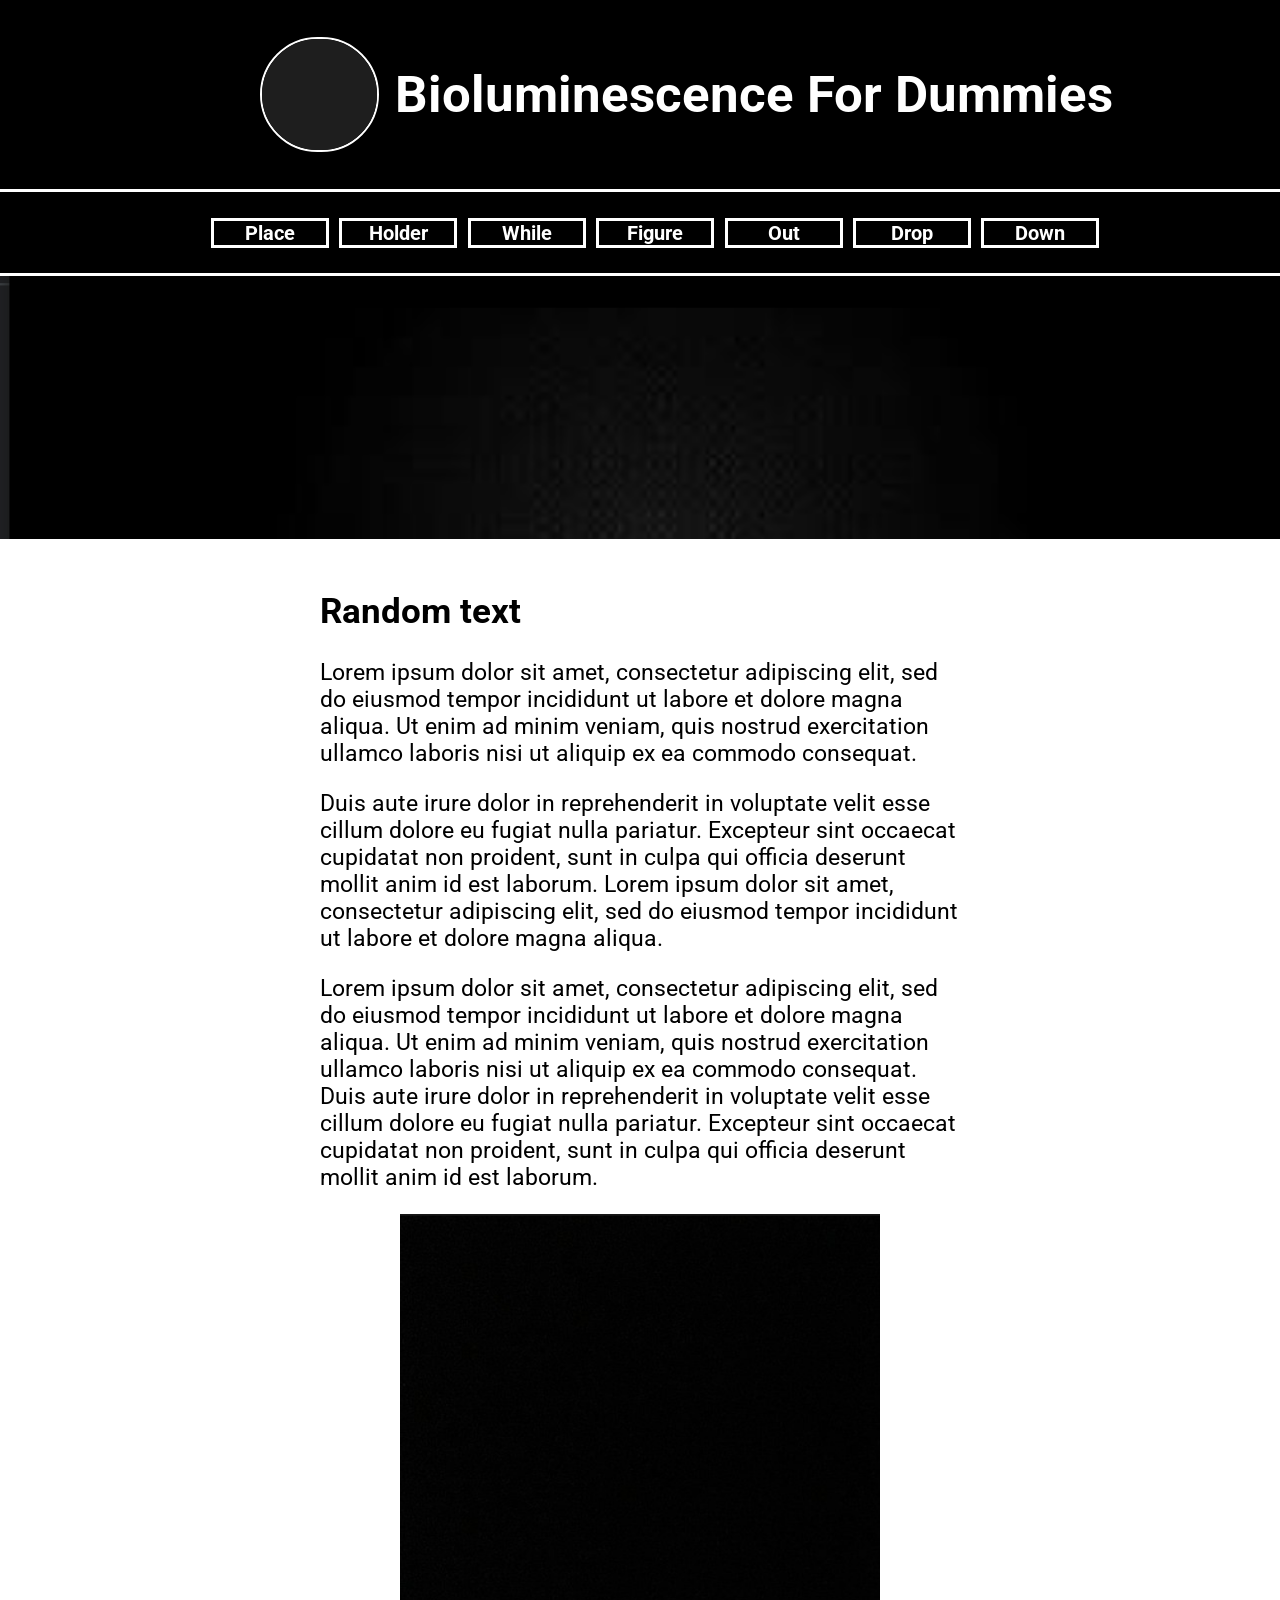
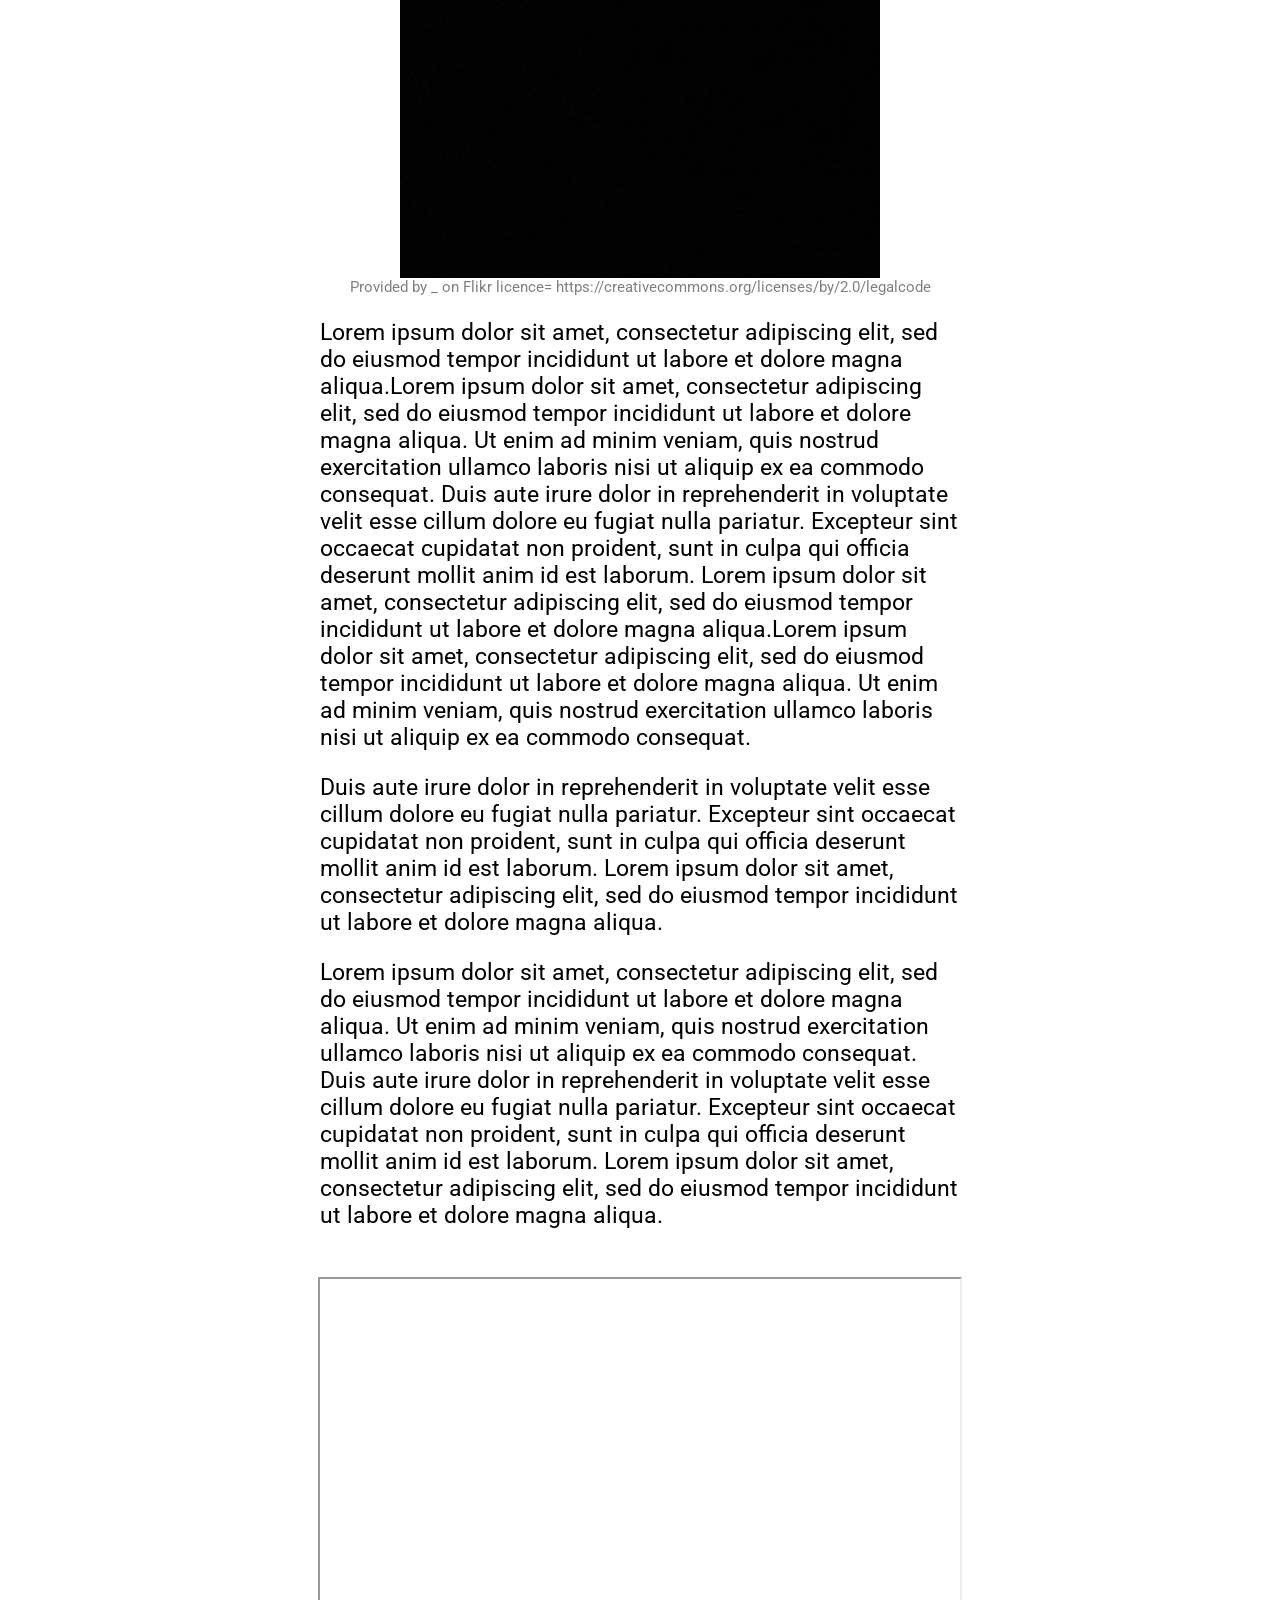
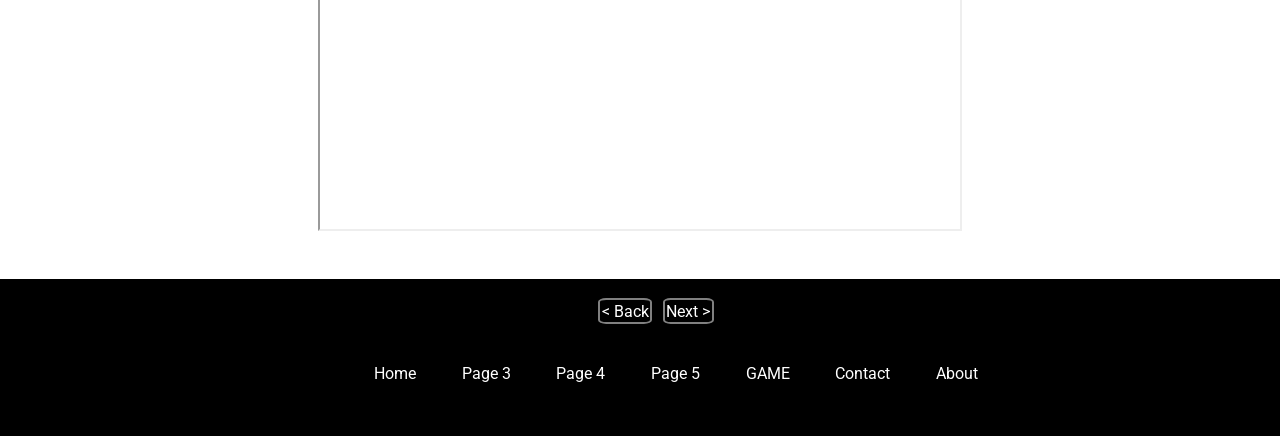
==== page2.html @ 9814065a "font same across pages" ====
<!DOCTYPE html>
<html lang="en">
<head>
    <meta charset="UTF-8">
    <meta http-equiv="X-UA-Compatible" content="IE=edge">
    <meta name="viewport" content="width=device-width, initial-scale=1.0">
    <link rel="preconnect" href="https://fonts.googleapis.com"><link rel="preconnect" href="https://fonts.gstatic.com" crossorigin><link href="https://fonts.googleapis.com/css2?family=Roboto:wght@300&display=swap" rel="stylesheet">
    <style> @import url('https://fonts.googleapis.com/css2?family=Roboto:wght@300&display=swap'); </style>
    <link rel="preconnect" href="https://fonts.googleapis.com"><link rel="preconnect" href="https://fonts.gstatic.com" crossorigin><link href="https://fonts.googleapis.com/css2?family=Roboto&display=swap" rel="stylesheet">
    <style> @import url('https://fonts.googleapis.com/css2?family=Roboto&display=swap'); </style>
    <link href="styles2.css" rel="stylesheet">
    <title>Bioluminecence EPQ</title>
</head>
<body>
    <div class="title">
        <img src="logo.png" alt="logo.">
        <h1>Bioluminescence For Dummies</h1>
    </div>

    <div class="sidebar">
        <nav>
            <ul>
                <li><a href="index.html">Place</a></li>
      	        <li><a href="page2.html">Holder</a></li>
      	        <li><a href="page3.html">While</a></li>
      	        <li><a href="page4.html">Figure</a></li>
      	        <li><a href="page5">Out</a></li>
	            <li><a href="page6">Drop</a></li>
                <li><a href="page7">Down</a></li>
            </ul>
        </nav>
    </div>
    
    <img src="place_holder.png" style="width:100%; height: auto;">


    <div class="info1">
        <h2>Random text</h2>
        <p>Lorem ipsum dolor sit amet, consectetur adipiscing elit, sed do eiusmod tempor incididunt ut labore et dolore magna aliqua. Ut enim ad minim veniam, quis nostrud exercitation ullamco laboris nisi ut aliquip ex ea commodo consequat.</p> 
        <p>Duis aute irure dolor in reprehenderit in voluptate velit esse cillum dolore eu fugiat nulla pariatur. Excepteur sint occaecat cupidatat non proident, sunt in culpa qui officia deserunt mollit anim id est laborum. Lorem ipsum dolor sit amet, consectetur adipiscing elit, sed do eiusmod tempor incididunt ut labore et dolore magna aliqua.</p>
        <p>Lorem ipsum dolor sit amet, consectetur adipiscing elit, sed do eiusmod tempor incididunt ut labore et dolore magna aliqua. Ut enim ad minim veniam, quis nostrud exercitation ullamco laboris nisi ut aliquip ex ea commodo consequat. Duis aute irure dolor in reprehenderit in voluptate velit esse cillum dolore eu fugiat nulla pariatur. Excepteur sint occaecat cupidatat non proident, sunt in culpa qui officia deserunt mollit anim id est laborum.</p>
        <img src="jelly.png" alt="jellyfish" class="center" style="width:30rem;height:auto;">
        <figcaption>Provided by _ on Flikr licence= https://creativecommons.org/licenses/by/2.0/legalcode
        </figcaption>
        <p>Lorem ipsum dolor sit amet, consectetur adipiscing elit, sed do eiusmod tempor incididunt ut labore et dolore magna aliqua.Lorem ipsum dolor sit amet, consectetur adipiscing elit, sed do eiusmod tempor incididunt ut labore et dolore magna aliqua. Ut enim ad minim veniam, quis nostrud exercitation ullamco laboris nisi ut aliquip ex ea commodo consequat. Duis aute irure dolor in reprehenderit in voluptate velit esse cillum dolore eu fugiat nulla pariatur. Excepteur sint occaecat cupidatat non proident, sunt in culpa qui officia deserunt mollit anim id est laborum. Lorem ipsum dolor sit amet, consectetur adipiscing elit, sed do eiusmod tempor incididunt ut labore et dolore magna aliqua.Lorem ipsum dolor sit amet, consectetur adipiscing elit, sed do eiusmod tempor incididunt ut labore et dolore magna aliqua. Ut enim ad minim veniam, quis nostrud exercitation ullamco laboris nisi ut aliquip ex ea commodo consequat.</p>
        <p> Duis aute irure dolor in reprehenderit in voluptate velit esse cillum dolore eu fugiat nulla pariatur. Excepteur sint occaecat cupidatat non proident, sunt in culpa qui officia deserunt mollit anim id est laborum. Lorem ipsum dolor sit amet, consectetur adipiscing elit, sed do eiusmod tempor incididunt ut labore et dolore magna aliqua.</p>
        <p>Lorem ipsum dolor sit amet, consectetur adipiscing elit, sed do eiusmod tempor incididunt ut labore et dolore magna aliqua. Ut enim ad minim veniam, quis nostrud exercitation ullamco laboris nisi ut aliquip ex ea commodo consequat. Duis aute irure dolor in reprehenderit in voluptate velit esse cillum dolore eu fugiat nulla pariatur. Excepteur sint occaecat cupidatat non proident, sunt in culpa qui officia deserunt mollit anim id est laborum. Lorem ipsum dolor sit amet, consectetur adipiscing elit, sed do eiusmod tempor incididunt ut labore et dolore magna aliqua.</p>
    </div>  
    
    <div class="map">
        <iframe src="https://www.google.com/maps/embed?pb=!1m18!1m12!1m3!1d3968.95827075926!2d72.98622941476737!3d5.861491495753177!2m3!1f0!2f0!3f0!3m2!1i1024!2i768!4f13.1!3m3!1m2!1s0x3b6b6c746c60fcd7%3A0xf6294db2a7c95e17!2sSea%20of%20Stars!5e0!3m2!1sen!2suk!4v1673359016019!5m2!1sen!2suk" width="400" height="550" allowfullscreen="" loading="lazy" referrerpolicy="no-referrer-when-downgrade" class="center"></iframe>
    </div>

    <div class="bottom-nav">
        <p><a href="index.html"> < Back</a></p>
        <p><a href="page3.html">Next > </a></p>    
        <ul>
            <li><a href="index.html">Home</a></li>
            <li><a href="page3.html">Page 3</a></li>
            <li><a href="x">Page 4</a></li>
            <li><a href="x">Page 5</a></li>
            <li><a href="x">GAME</a></li>
            <li><a href="x">Contact</a></li>
            <li><a href="x">About</a></li>
        </ul>
    </div>

</body>
---- styles2.css ----
html body {
	width: 100%;
	padding:0em;
	margin: 0em;
	margin-bottom:0;
    background-color:rgb(255, 255, 255);
	overflow-x: hidden; 
	font-family: 'Roboto', sans-serif;  
}

  .title {
	padding: 2rem;
	background-color: black;
	color: white;
	width: 100%;
    display: flex;
    flex-flow: row nowrap;
	align-items: center;
}

.title img {
	flex-basis: 10%;
    text-align: right;
    margin-right: 1rem;
	width: 5em;
	margin-left: 17.8%;
	border-radius:9em;
	border: 2px solid white;
}

h1{
	font-size: 3.2rem;
	font-weight: bold;
	flex-basis: 80%;
    margin: 2rem 0 2rem 0;
	text-align: left;
	/*font-family: 'Patrick Hand', cursive;*/
}

nav{
	display: flex;
	width: 100%;
	float: none;
	border-bottom: 3px solid white;
	border-top: 3px solid white;
	background-color: black;
	padding: 0.6rem 0 0.6rem 0;
	margin: 0;
  }

  nav ul{
	width: 100%;
	list-style-type: none;
	padding-right: 1rem;
	margin: 0rem;
	text-align: center;
  }
  nav li {
	width: 7rem;
	background-color:black;
	margin-left: 0.4rem;
	margin-bottom: 1rem;
	margin-top: 1rem;
	text-align: center;
	display: inline-block;
	color:white;
	border: 0.2rem solid white;
	font-family: 'Roboto', sans-serif;
  }
  nav a {
	border: 0px solid green;
	font-size: 20px;
	color: white;
	font-weight: bold;
	text-decoration: none;
	display: block;
  }
  nav a:hover {
	background-color: rgb(255, 217, 0);
	color: black; 
  }

  ul {
 color: white;
  }

.center {
	display: block;
	margin-left: auto;
	margin-right: auto;
	width: 50%;
	text-align: center;
}

figcaption{
	font-size: 15px;
	color: grey;
	text-align: center;
}

.info1 {
	/*background-color: #5D070E;*/
	color:black;
	/*padding: 2rem 0.5rem 2rem 0.5rem;
	align-items: center;*/
	margin: 3rem 20rem 3rem 20rem;
	font-size: 23px;
}

.map{ 
	padding-bottom: 3rem;
}

.bottom-nav p {
	display: inline-block;
	border: 2px solid grey;
	border-radius: 15%;
	padding: 0.1rem;
	margin: 0.2rem;
}

.bottom-nav{
	text-align: center;
	background-color: black;
	padding: 1rem; 
	margin:0;
	width:100%;
	text-align: none;
}
.bottom-nav p a{
	color:white;
}
.bottom-nav p a:hover{
	color:#f5f11a;
}
.bottom-nav li{
	padding:0.3rem;
	margin: 1rem;
	display: inline-block;
	list-style-type: none;

}
.bottom-nav a{
	color: #ffffff;
	text-decoration: none;
	display: block;
}
.bottom-nav li a:hover {
	color: #f5f11a;
}
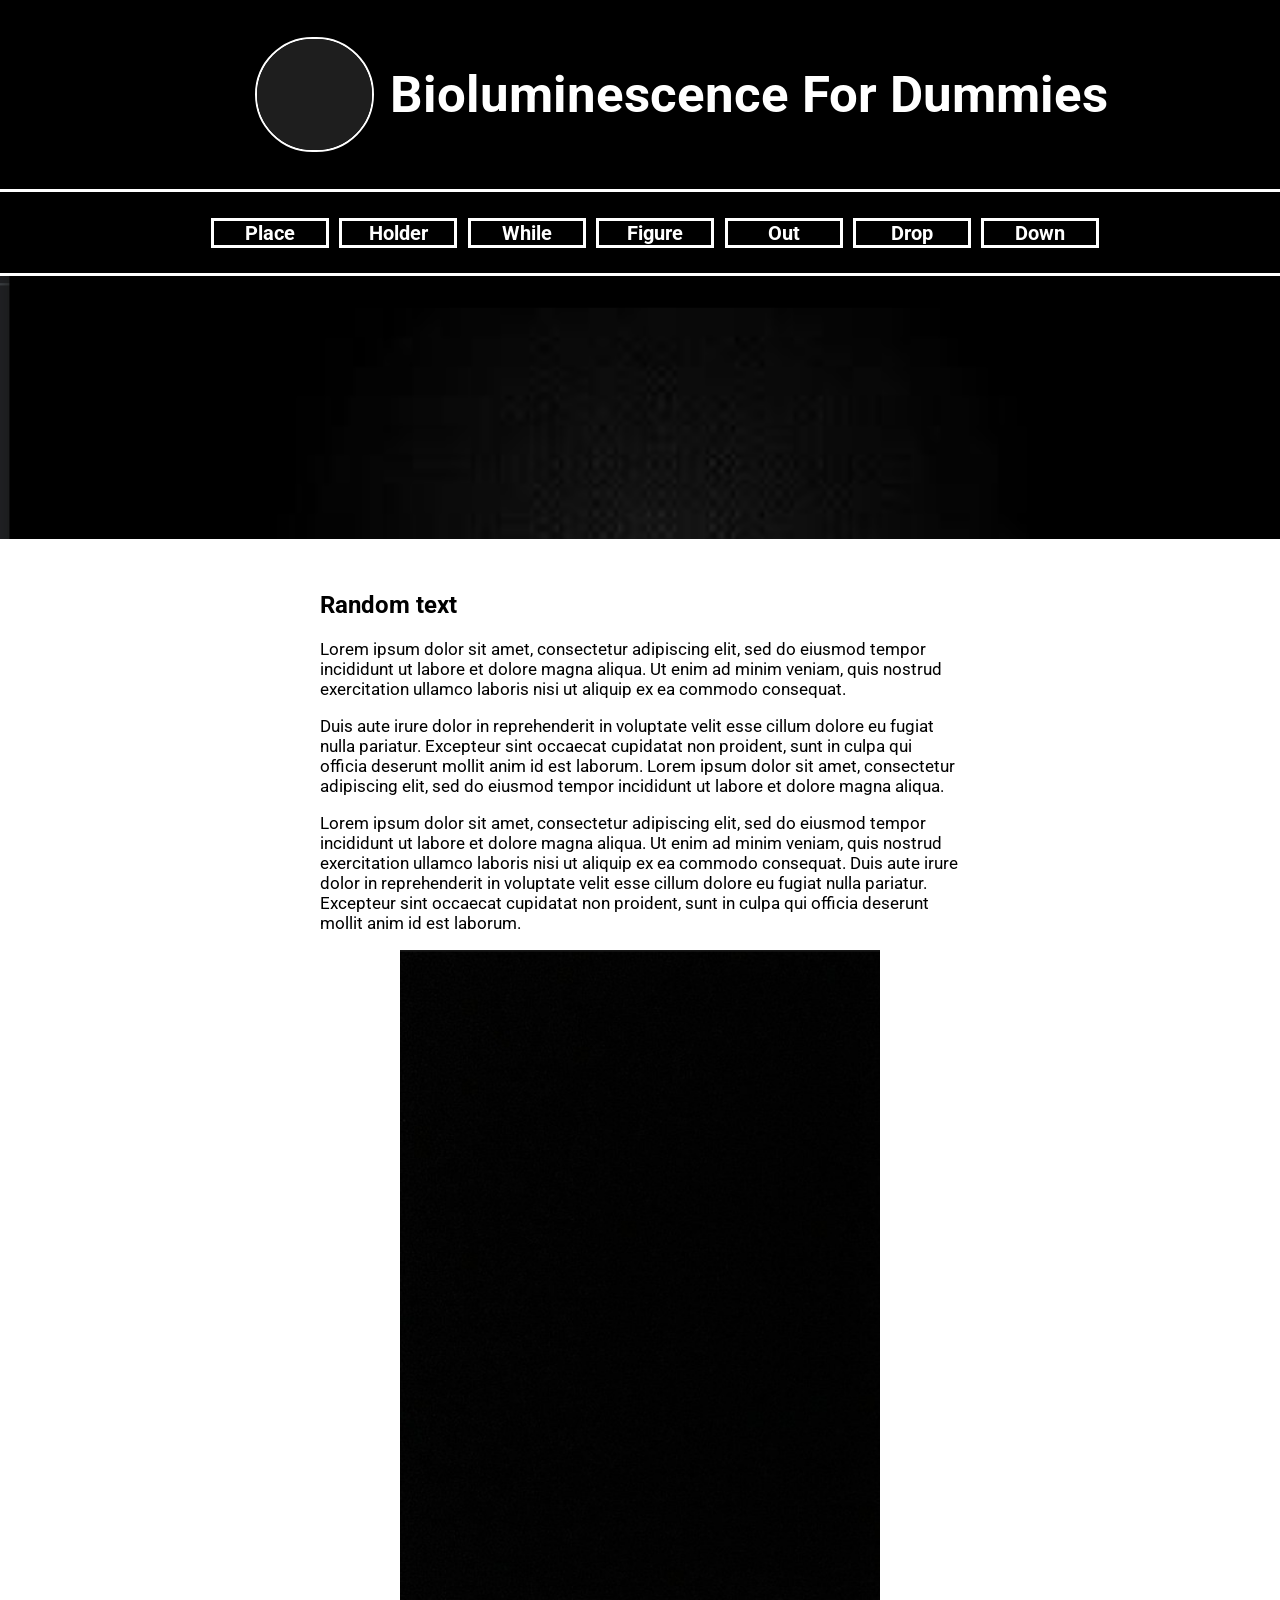
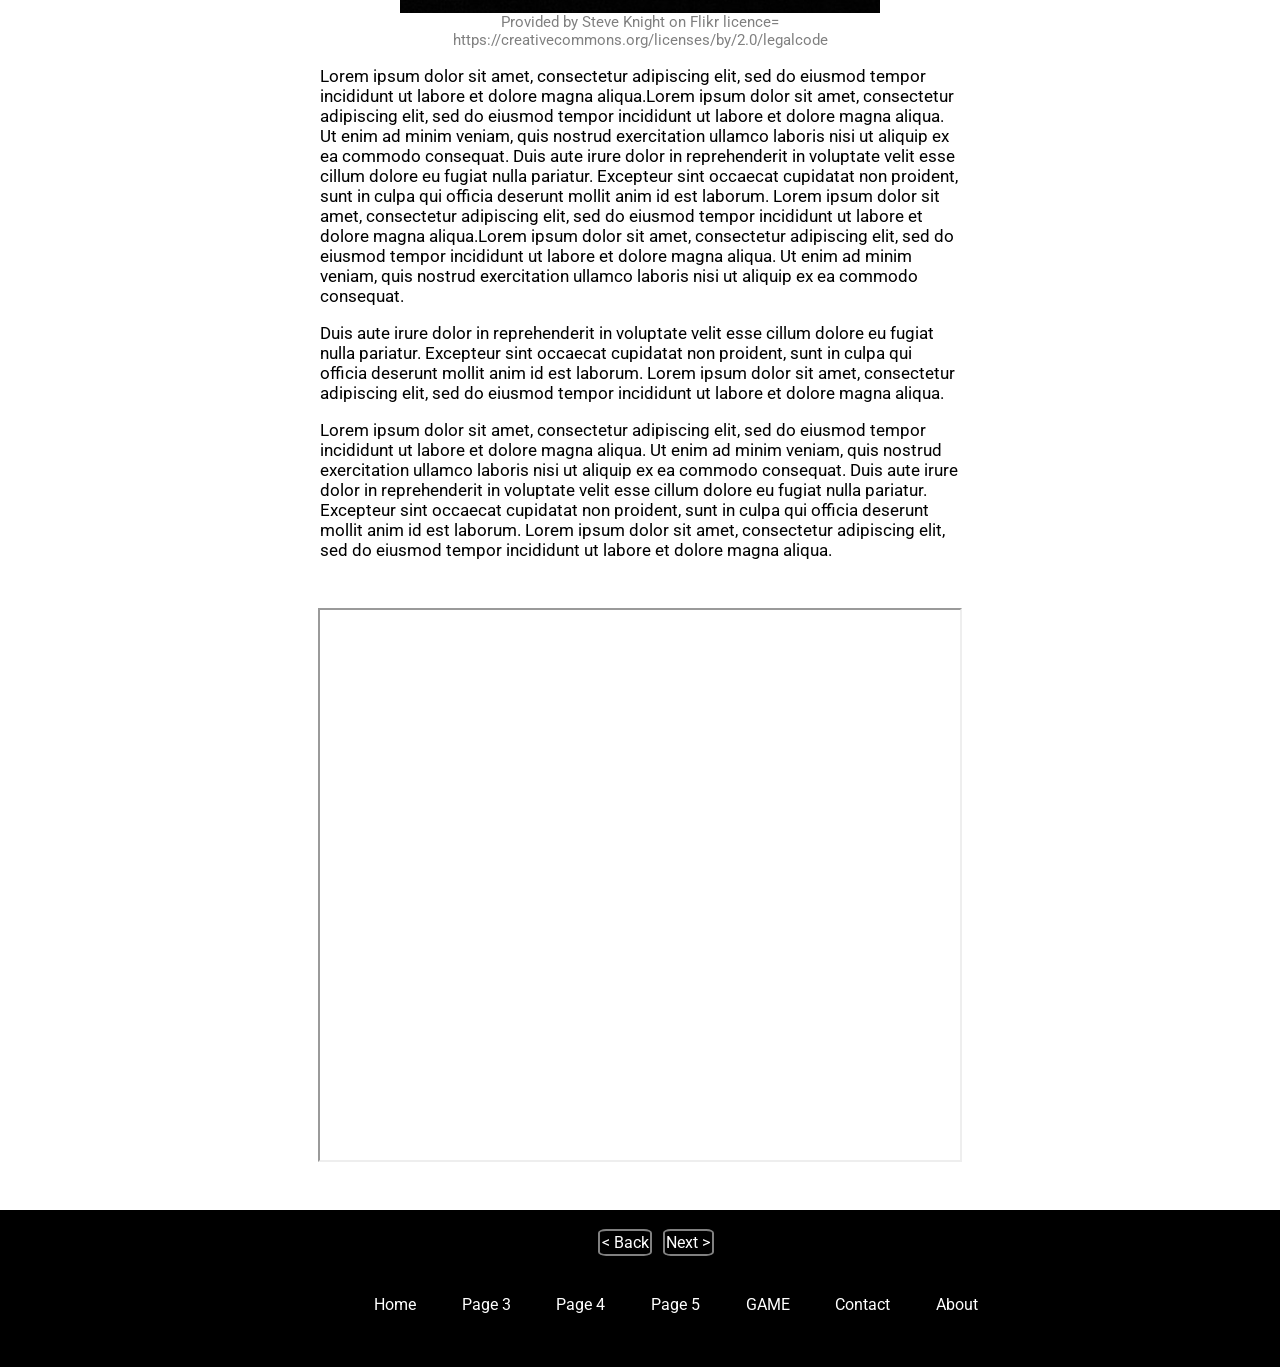
==== commit 41259ba8: "Update page2.html" ====
--- a/page2.html
+++ b/page2.html
@@ -40,7 +40,7 @@
         <p>Duis aute irure dolor in reprehenderit in voluptate velit esse cillum dolore eu fugiat nulla pariatur. Excepteur sint occaecat cupidatat non proident, sunt in culpa qui officia deserunt mollit anim id est laborum. Lorem ipsum dolor sit amet, consectetur adipiscing elit, sed do eiusmod tempor incididunt ut labore et dolore magna aliqua.</p>
         <p>Lorem ipsum dolor sit amet, consectetur adipiscing elit, sed do eiusmod tempor incididunt ut labore et dolore magna aliqua. Ut enim ad minim veniam, quis nostrud exercitation ullamco laboris nisi ut aliquip ex ea commodo consequat. Duis aute irure dolor in reprehenderit in voluptate velit esse cillum dolore eu fugiat nulla pariatur. Excepteur sint occaecat cupidatat non proident, sunt in culpa qui officia deserunt mollit anim id est laborum.</p>
         <img src="jelly.png" alt="jellyfish" class="center" style="width:30rem;height:auto;">
-        <figcaption>Provided by _ on Flikr licence= https://creativecommons.org/licenses/by/2.0/legalcode
+        <figcaption>Provided by Steve Knight on Flikr licence= https://creativecommons.org/licenses/by/2.0/legalcode
         </figcaption>
         <p>Lorem ipsum dolor sit amet, consectetur adipiscing elit, sed do eiusmod tempor incididunt ut labore et dolore magna aliqua.Lorem ipsum dolor sit amet, consectetur adipiscing elit, sed do eiusmod tempor incididunt ut labore et dolore magna aliqua. Ut enim ad minim veniam, quis nostrud exercitation ullamco laboris nisi ut aliquip ex ea commodo consequat. Duis aute irure dolor in reprehenderit in voluptate velit esse cillum dolore eu fugiat nulla pariatur. Excepteur sint occaecat cupidatat non proident, sunt in culpa qui officia deserunt mollit anim id est laborum. Lorem ipsum dolor sit amet, consectetur adipiscing elit, sed do eiusmod tempor incididunt ut labore et dolore magna aliqua.Lorem ipsum dolor sit amet, consectetur adipiscing elit, sed do eiusmod tempor incididunt ut labore et dolore magna aliqua. Ut enim ad minim veniam, quis nostrud exercitation ullamco laboris nisi ut aliquip ex ea commodo consequat.</p>
         <p> Duis aute irure dolor in reprehenderit in voluptate velit esse cillum dolore eu fugiat nulla pariatur. Excepteur sint occaecat cupidatat non proident, sunt in culpa qui officia deserunt mollit anim id est laborum. Lorem ipsum dolor sit amet, consectetur adipiscing elit, sed do eiusmod tempor incididunt ut labore et dolore magna aliqua.</p>
--- a/styles2.css
+++ b/styles2.css
@@ -23,7 +23,7 @@
     text-align: right;
     margin-right: 1rem;
 	width: 5em;
-	margin-left: 17.8%;
+	margin-left: 17.4%;
 	border-radius:9em;
 	border: 2px solid white;
 }
@@ -34,7 +34,6 @@
 	flex-basis: 80%;
     margin: 2rem 0 2rem 0;
 	text-align: left;
-	/*font-family: 'Patrick Hand', cursive;*/
 }
 
 nav{
@@ -104,7 +103,10 @@
 	/*padding: 2rem 0.5rem 2rem 0.5rem;
 	align-items: center;*/
 	margin: 3rem 20rem 3rem 20rem;
-	font-size: 23px;
+}
+
+.info1 p {
+	font-size: 17px;
 }
 
 .map{ 
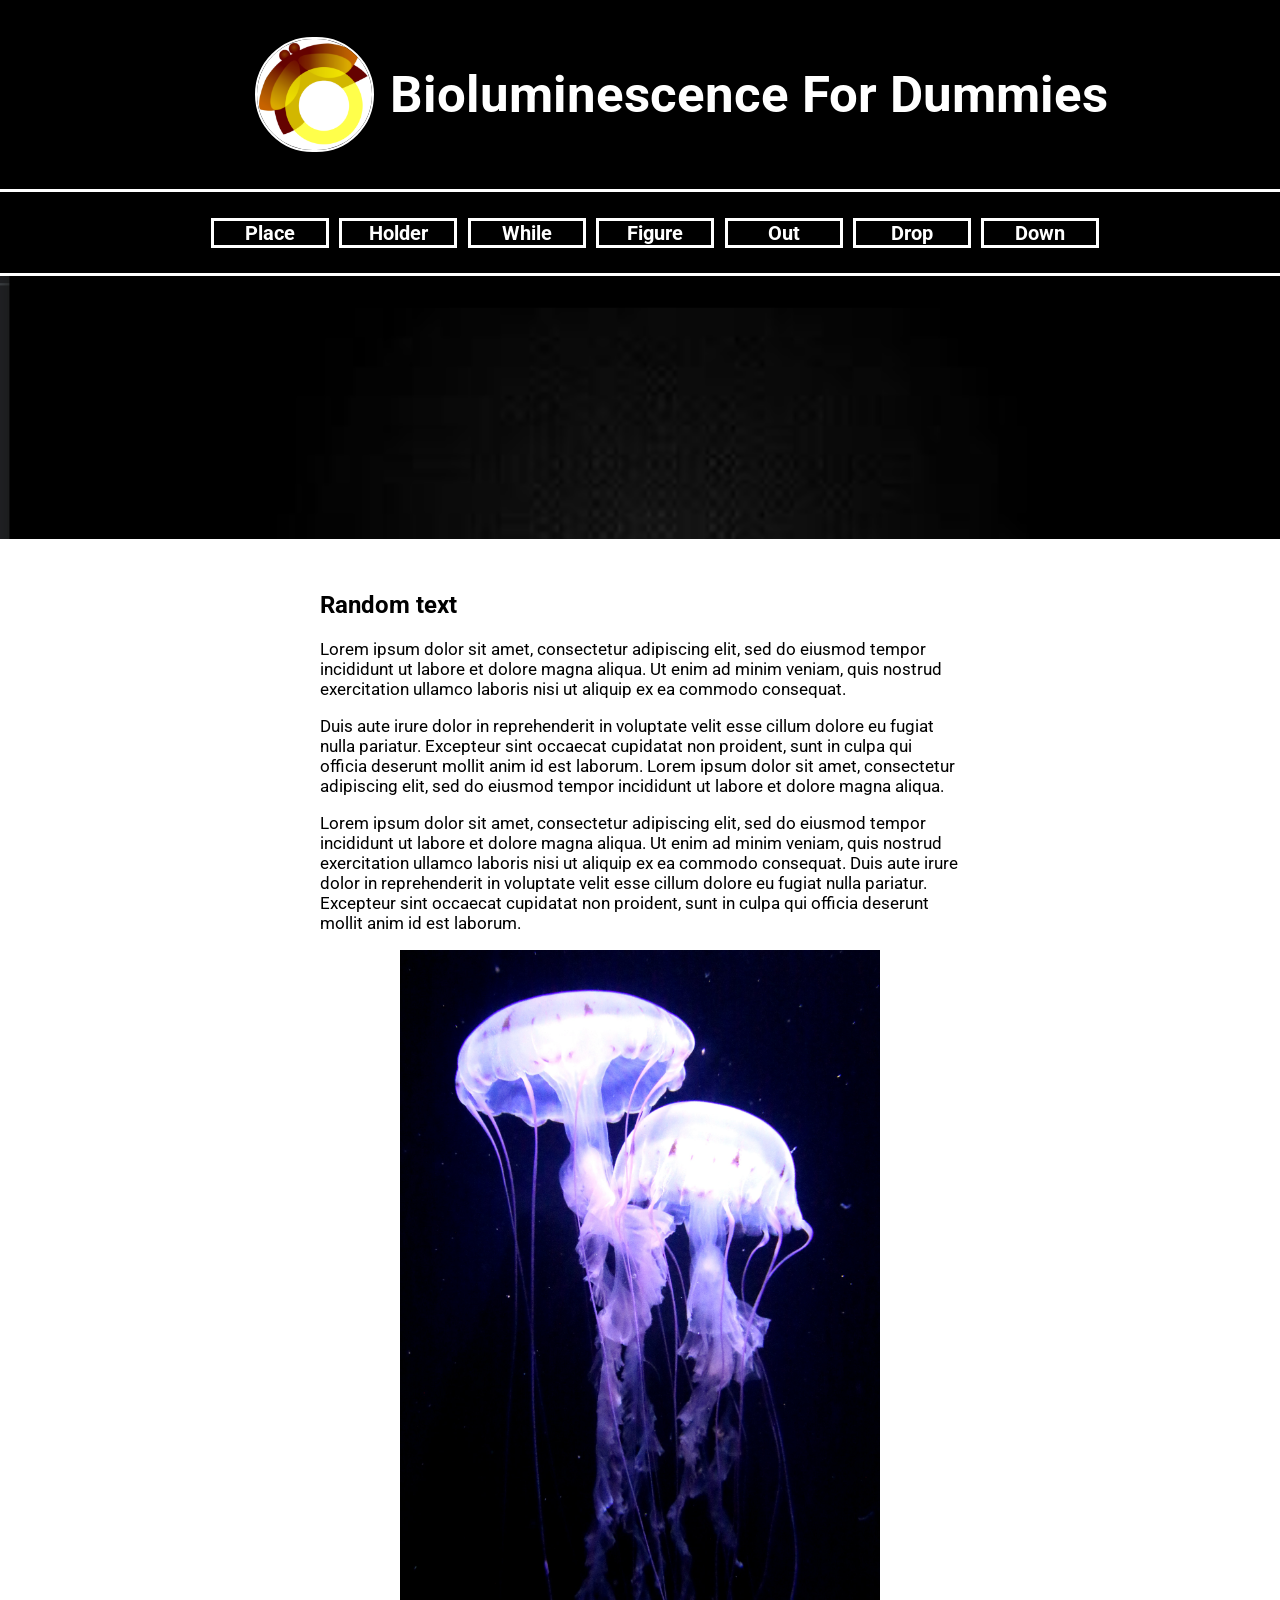
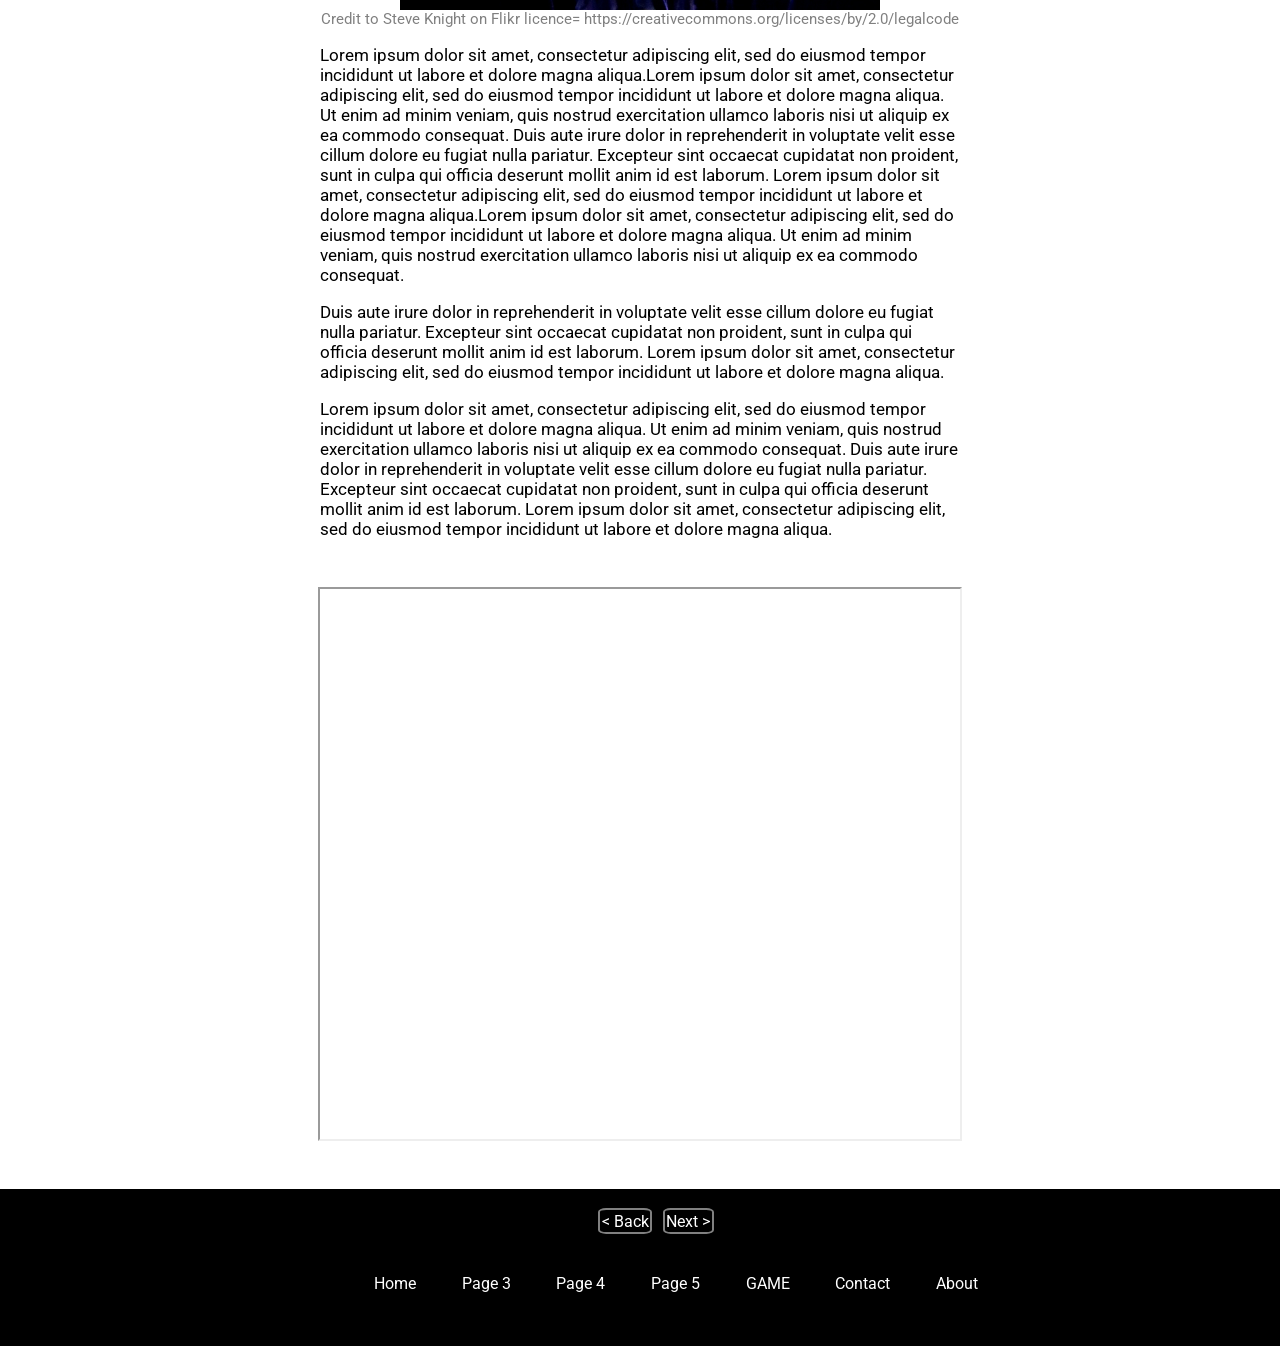
==== commit f9459aa5: "appropriate credit/ copyrights followed for images" ====
--- a/page2.html
+++ b/page2.html
@@ -39,8 +39,8 @@
         <p>Lorem ipsum dolor sit amet, consectetur adipiscing elit, sed do eiusmod tempor incididunt ut labore et dolore magna aliqua. Ut enim ad minim veniam, quis nostrud exercitation ullamco laboris nisi ut aliquip ex ea commodo consequat.</p> 
         <p>Duis aute irure dolor in reprehenderit in voluptate velit esse cillum dolore eu fugiat nulla pariatur. Excepteur sint occaecat cupidatat non proident, sunt in culpa qui officia deserunt mollit anim id est laborum. Lorem ipsum dolor sit amet, consectetur adipiscing elit, sed do eiusmod tempor incididunt ut labore et dolore magna aliqua.</p>
         <p>Lorem ipsum dolor sit amet, consectetur adipiscing elit, sed do eiusmod tempor incididunt ut labore et dolore magna aliqua. Ut enim ad minim veniam, quis nostrud exercitation ullamco laboris nisi ut aliquip ex ea commodo consequat. Duis aute irure dolor in reprehenderit in voluptate velit esse cillum dolore eu fugiat nulla pariatur. Excepteur sint occaecat cupidatat non proident, sunt in culpa qui officia deserunt mollit anim id est laborum.</p>
-        <img src="jelly.png" alt="jellyfish" class="center" style="width:30rem;height:auto;">
-        <figcaption>Provided by Steve Knight on Flikr licence= https://creativecommons.org/licenses/by/2.0/legalcode
+        <img src="jelly.jpg" alt="jellyfish" class="center" style="width:30rem;height:auto;">
+        <figcaption>Credit to Steve Knight on Flikr licence= https://creativecommons.org/licenses/by/2.0/legalcode
         </figcaption>
         <p>Lorem ipsum dolor sit amet, consectetur adipiscing elit, sed do eiusmod tempor incididunt ut labore et dolore magna aliqua.Lorem ipsum dolor sit amet, consectetur adipiscing elit, sed do eiusmod tempor incididunt ut labore et dolore magna aliqua. Ut enim ad minim veniam, quis nostrud exercitation ullamco laboris nisi ut aliquip ex ea commodo consequat. Duis aute irure dolor in reprehenderit in voluptate velit esse cillum dolore eu fugiat nulla pariatur. Excepteur sint occaecat cupidatat non proident, sunt in culpa qui officia deserunt mollit anim id est laborum. Lorem ipsum dolor sit amet, consectetur adipiscing elit, sed do eiusmod tempor incididunt ut labore et dolore magna aliqua.Lorem ipsum dolor sit amet, consectetur adipiscing elit, sed do eiusmod tempor incididunt ut labore et dolore magna aliqua. Ut enim ad minim veniam, quis nostrud exercitation ullamco laboris nisi ut aliquip ex ea commodo consequat.</p>
         <p> Duis aute irure dolor in reprehenderit in voluptate velit esse cillum dolore eu fugiat nulla pariatur. Excepteur sint occaecat cupidatat non proident, sunt in culpa qui officia deserunt mollit anim id est laborum. Lorem ipsum dolor sit amet, consectetur adipiscing elit, sed do eiusmod tempor incididunt ut labore et dolore magna aliqua.</p>
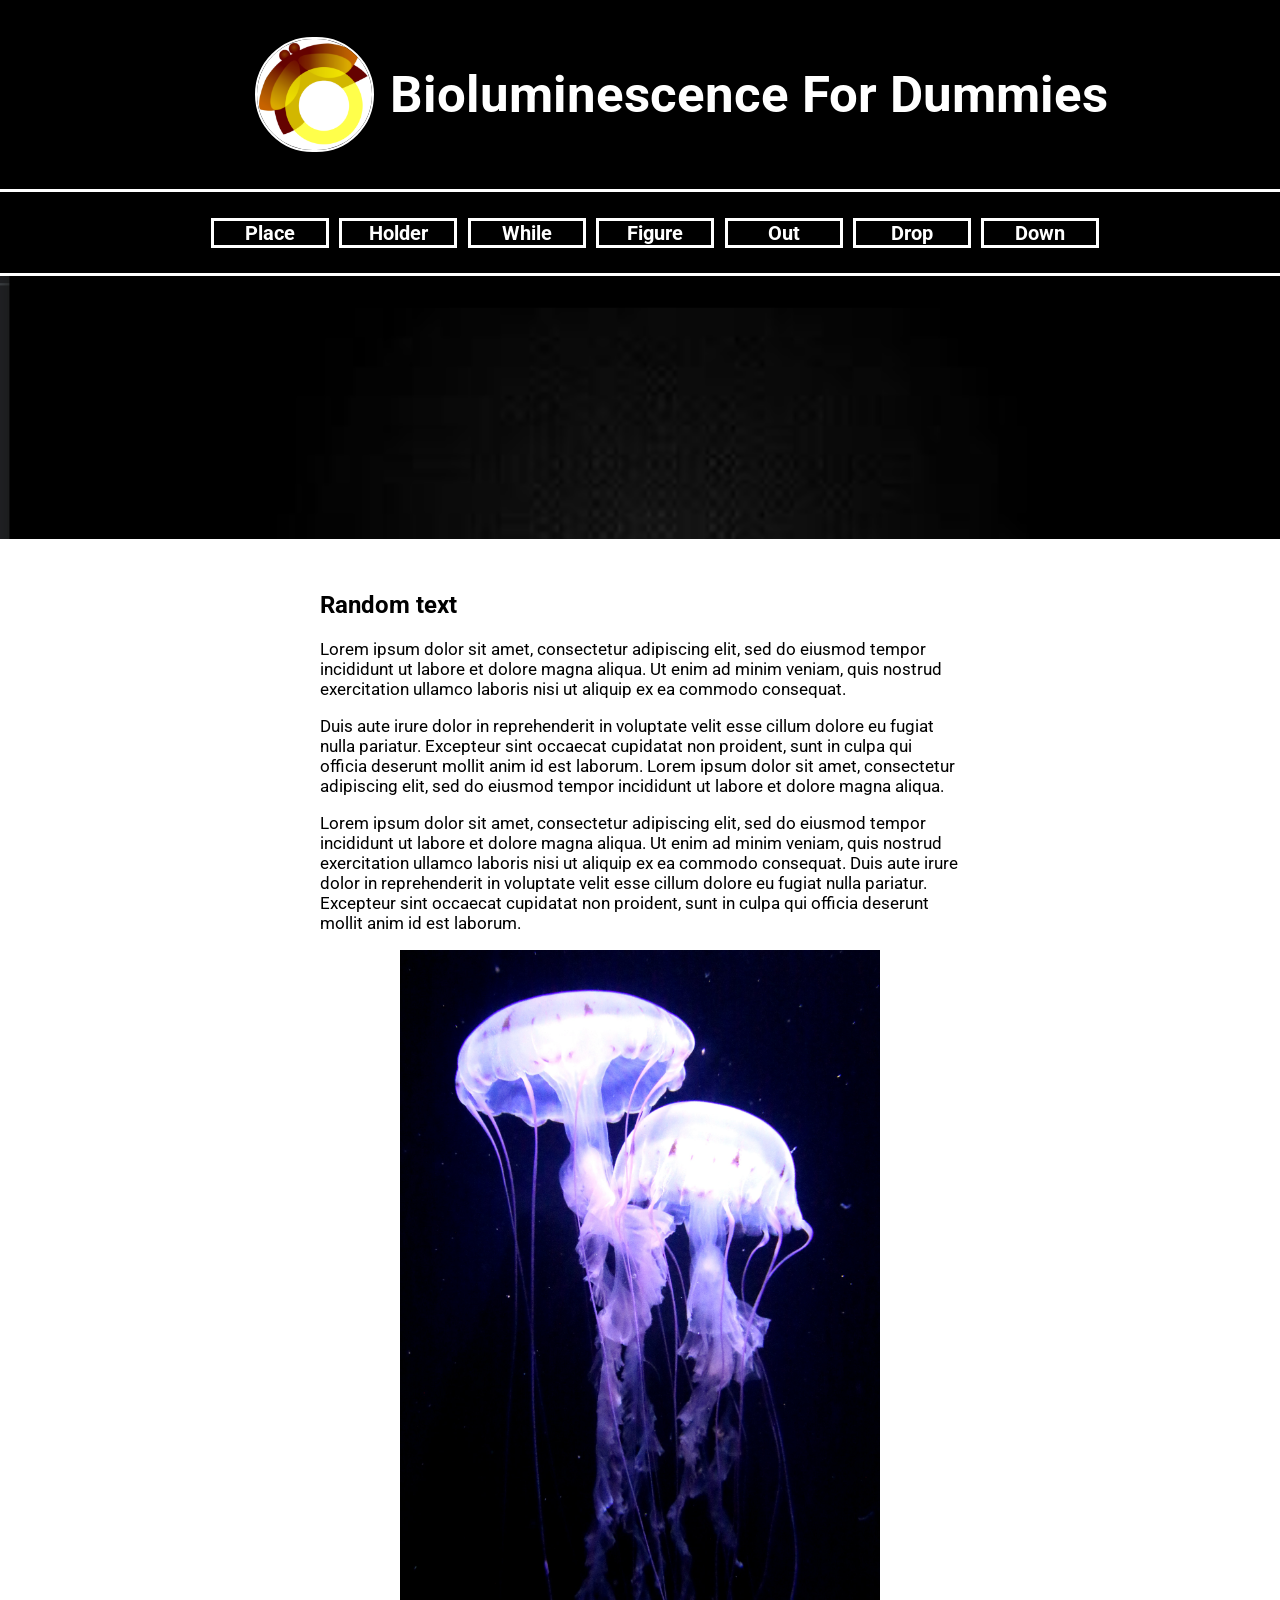
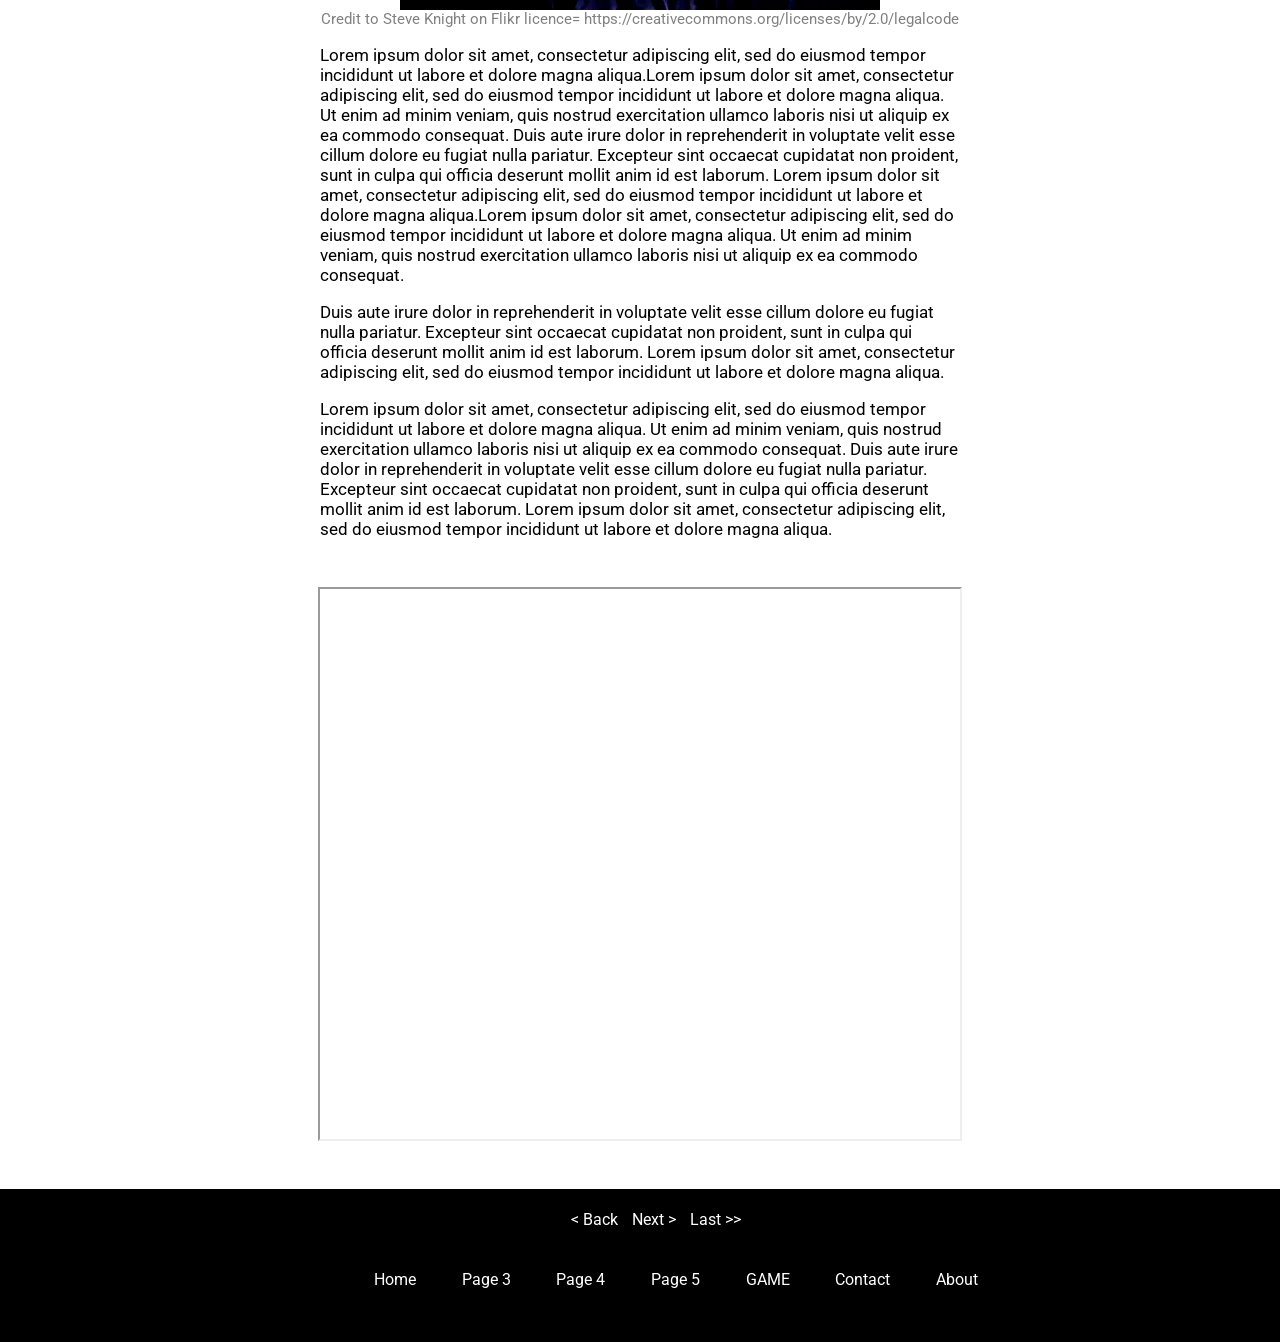
==== commit 02b7cfe1: "bottom nav editing" ====
--- a/page2.html
+++ b/page2.html
@@ -53,7 +53,8 @@
 
     <div class="bottom-nav">
         <p><a href="index.html"> < Back</a></p>
-        <p><a href="page3.html">Next > </a></p>    
+        <p><a href="page3.html">Next > </a></p> 
+        <p><a href="About.html"> Last >></a></p>   
         <ul>
             <li><a href="index.html">Home</a></li>
             <li><a href="page3.html">Page 3</a></li>
--- a/styles2.css
+++ b/styles2.css
@@ -115,8 +115,8 @@
 
 .bottom-nav p {
 	display: inline-block;
-	border: 2px solid grey;
-	border-radius: 15%;
+	/*border: 2px solid grey;
+	border-radius: 15%;*/
 	padding: 0.1rem;
 	margin: 0.2rem;
 }
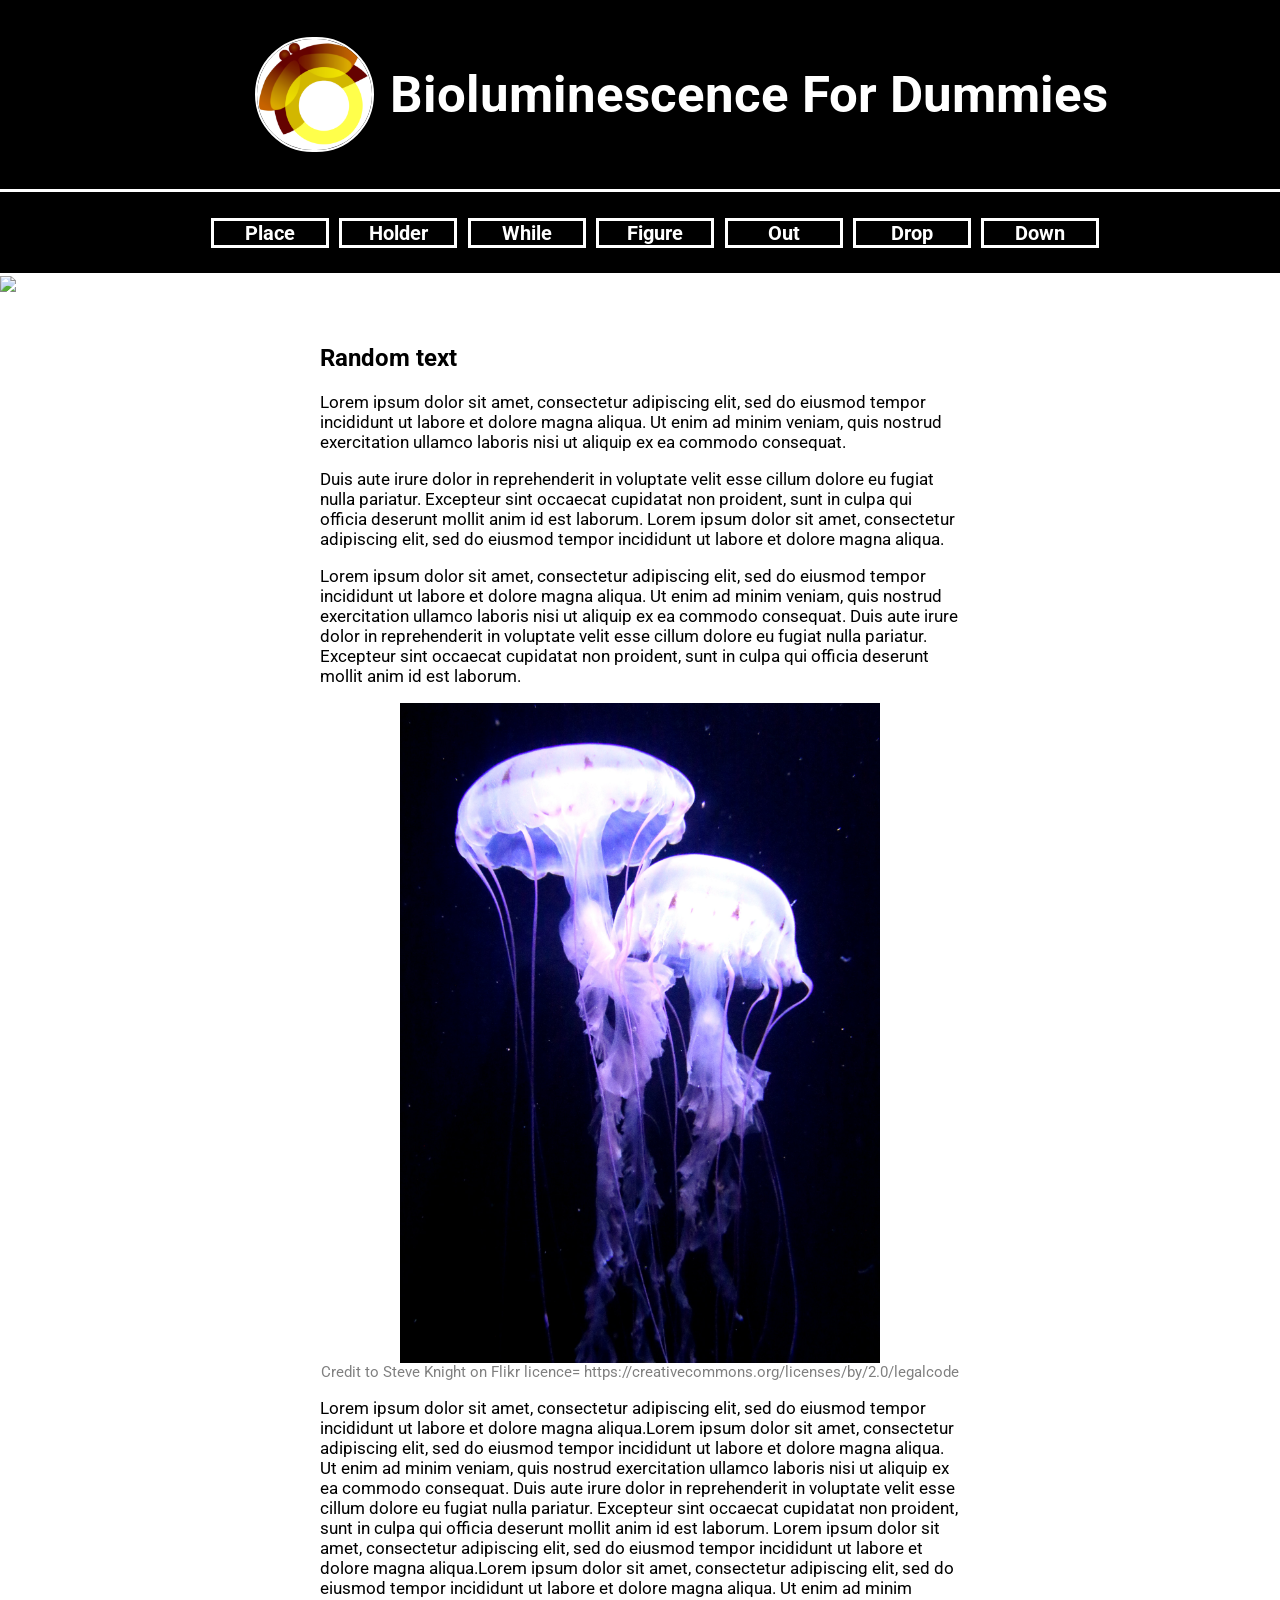
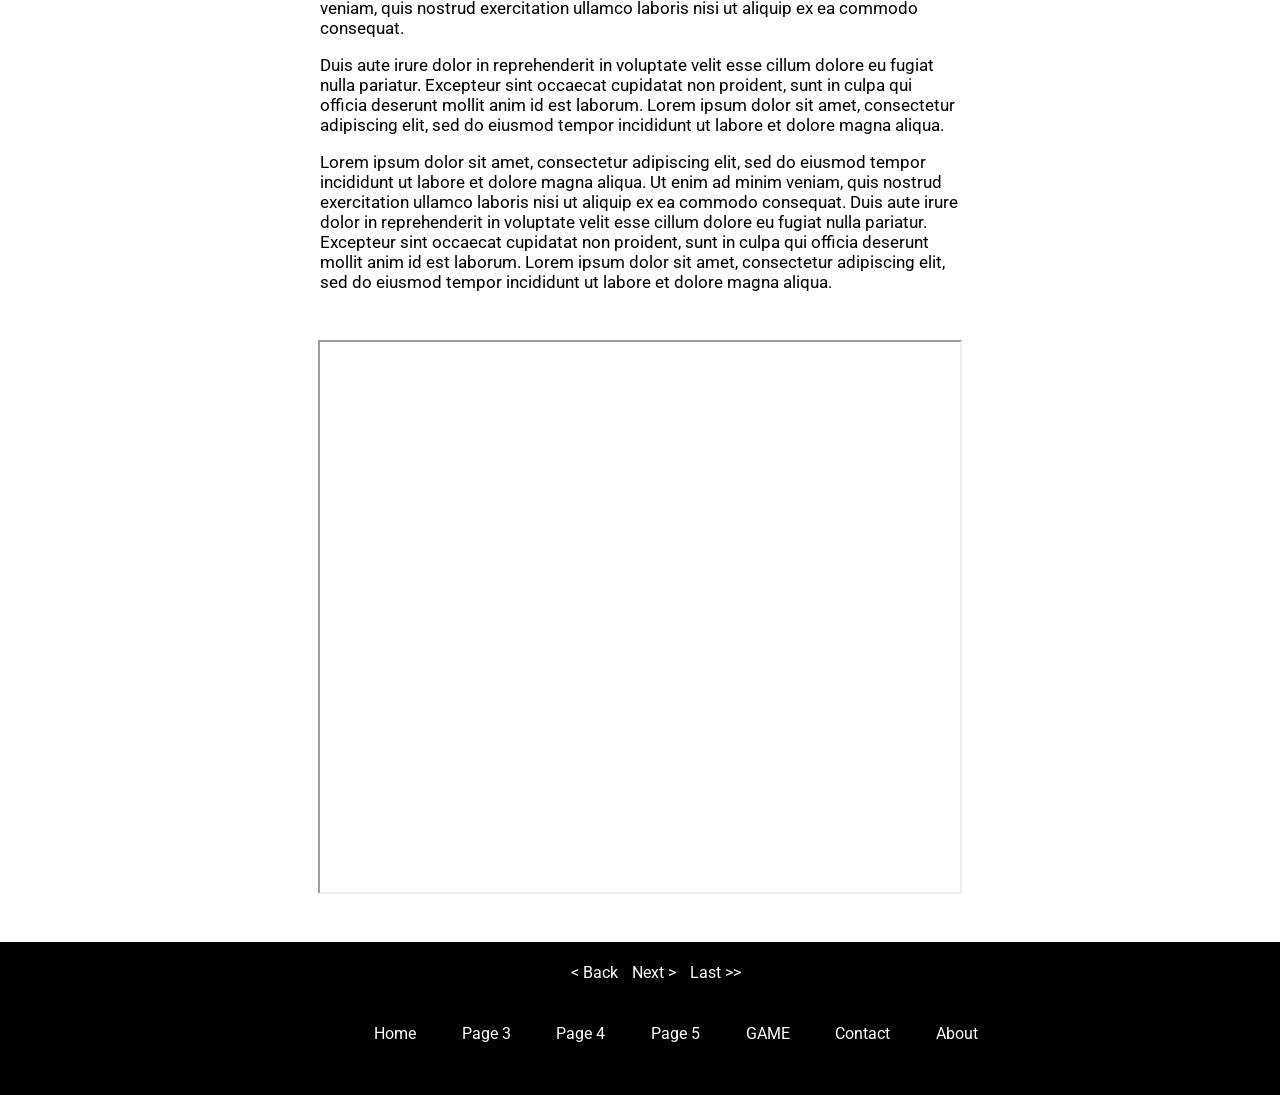
==== commit ca3bf407: "Update page2.html" ====
--- a/page2.html
+++ b/page2.html
@@ -30,9 +30,9 @@
             </ul>
         </nav>
     </div>
-    
-    <img src="place_holder.png" style="width:100%; height: auto;">
-
+    <div class="head_img">
+        <img src="sea.png" style="width:100%; height: auto;">
+    </div>
 
     <div class="info1">
         <h2>Random text</h2>
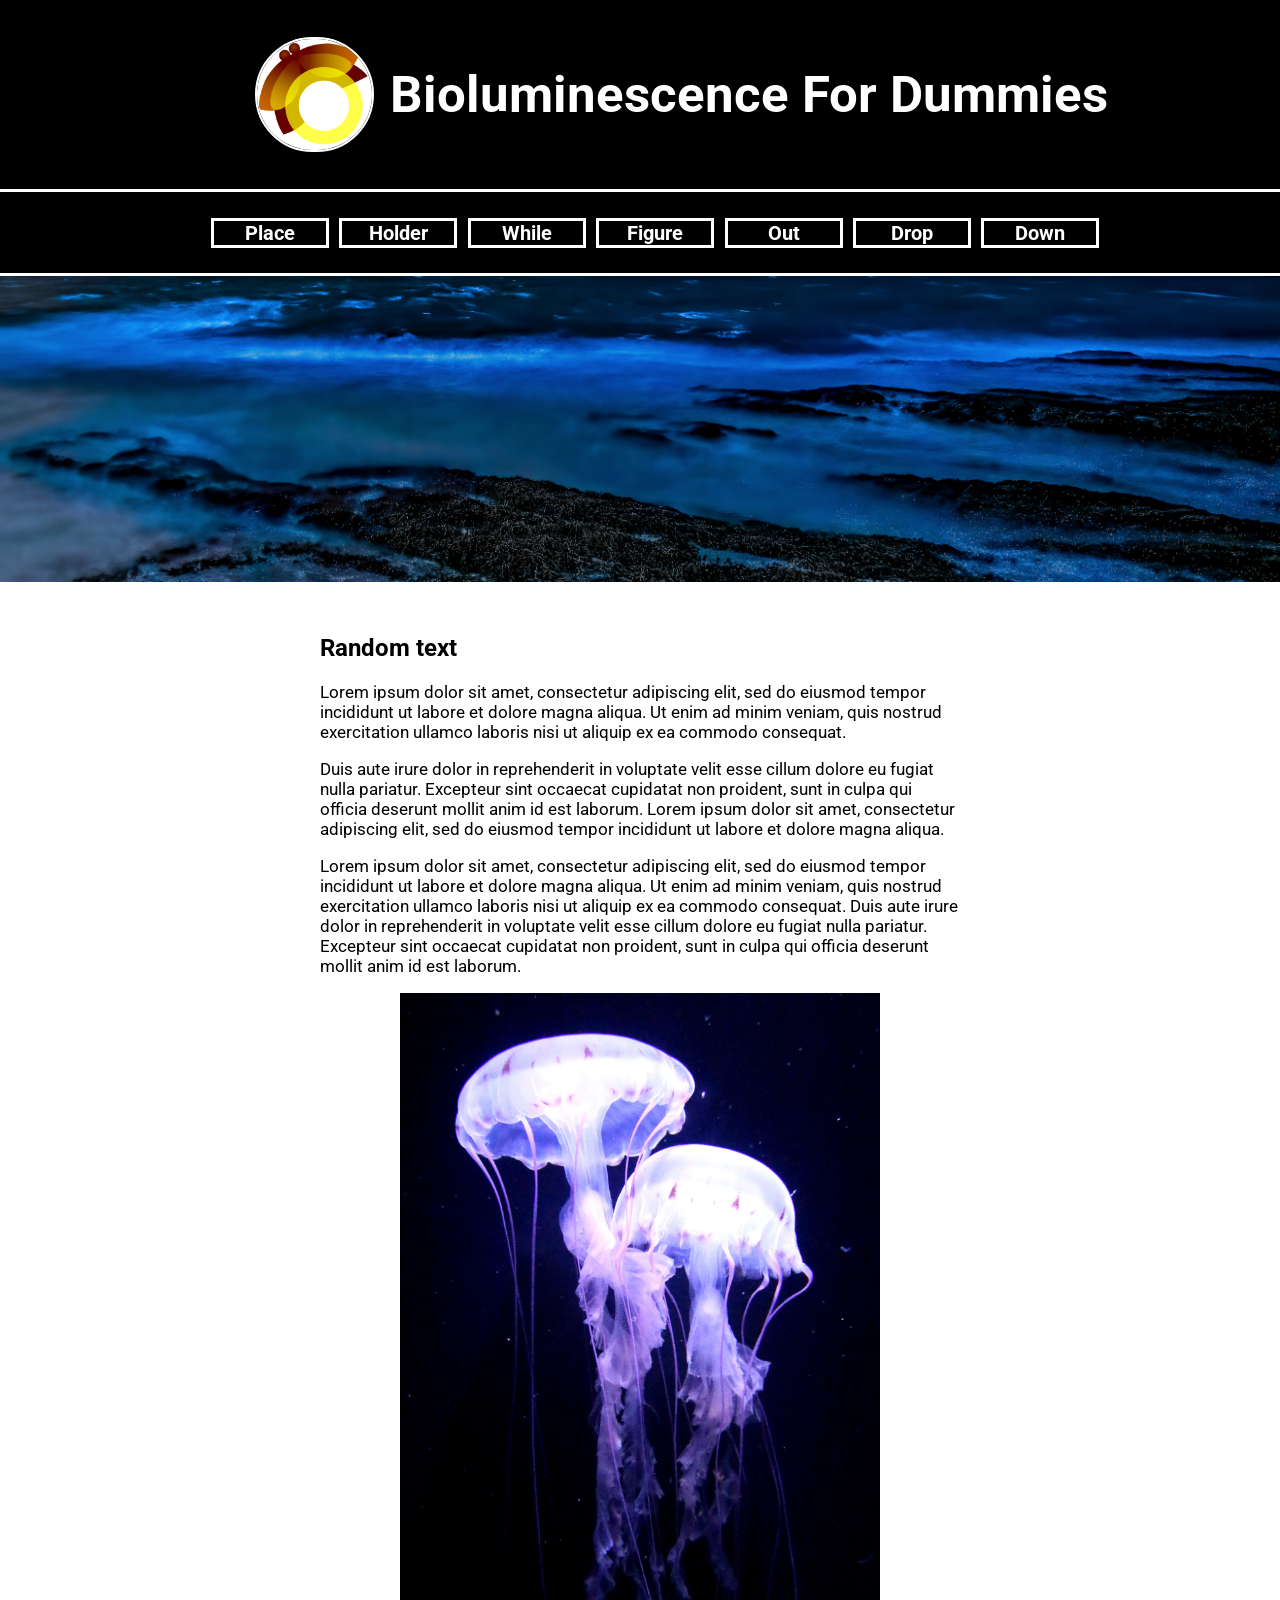
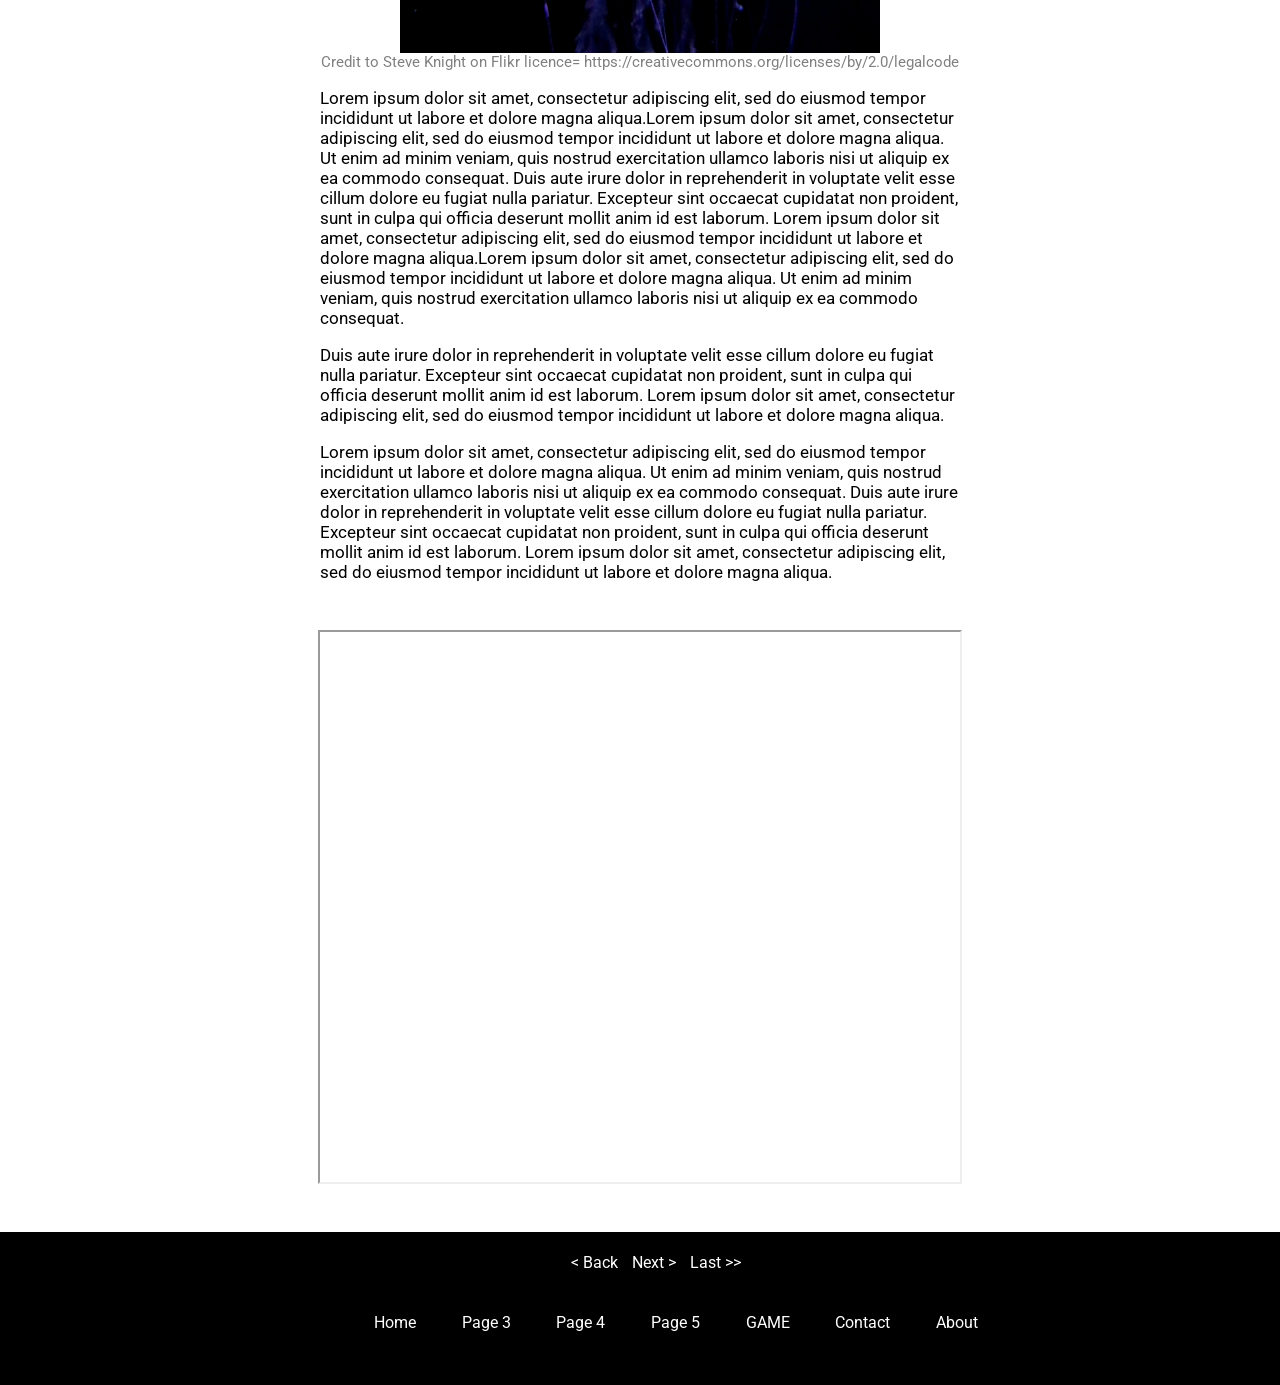
==== commit 0a16f96d: "Update page2.html" ====
--- a/page2.html
+++ b/page2.html
@@ -58,11 +58,11 @@
         <ul>
             <li><a href="index.html">Home</a></li>
             <li><a href="page3.html">Page 3</a></li>
-            <li><a href="x">Page 4</a></li>
-            <li><a href="x">Page 5</a></li>
-            <li><a href="x">GAME</a></li>
-            <li><a href="x">Contact</a></li>
-            <li><a href="x">About</a></li>
+            <li><a href="page4.html">Page 4</a></li>
+            <li><a href="page5.html">Page 5</a></li>
+            <li><a href="page6.html">GAME</a></li>
+            <li><a href="page7.html">Contact</a></li>
+            <li><a href="page8.html">About</a></li>
         </ul>
     </div>
 
--- a/styles2.css
+++ b/styles2.css
@@ -79,9 +79,13 @@
 	color: black; 
   }
 
-  ul {
+ul {
  color: white;
   }
+
+.head_img {
+	margin:0;
+}
 
 .center {
 	display: block;
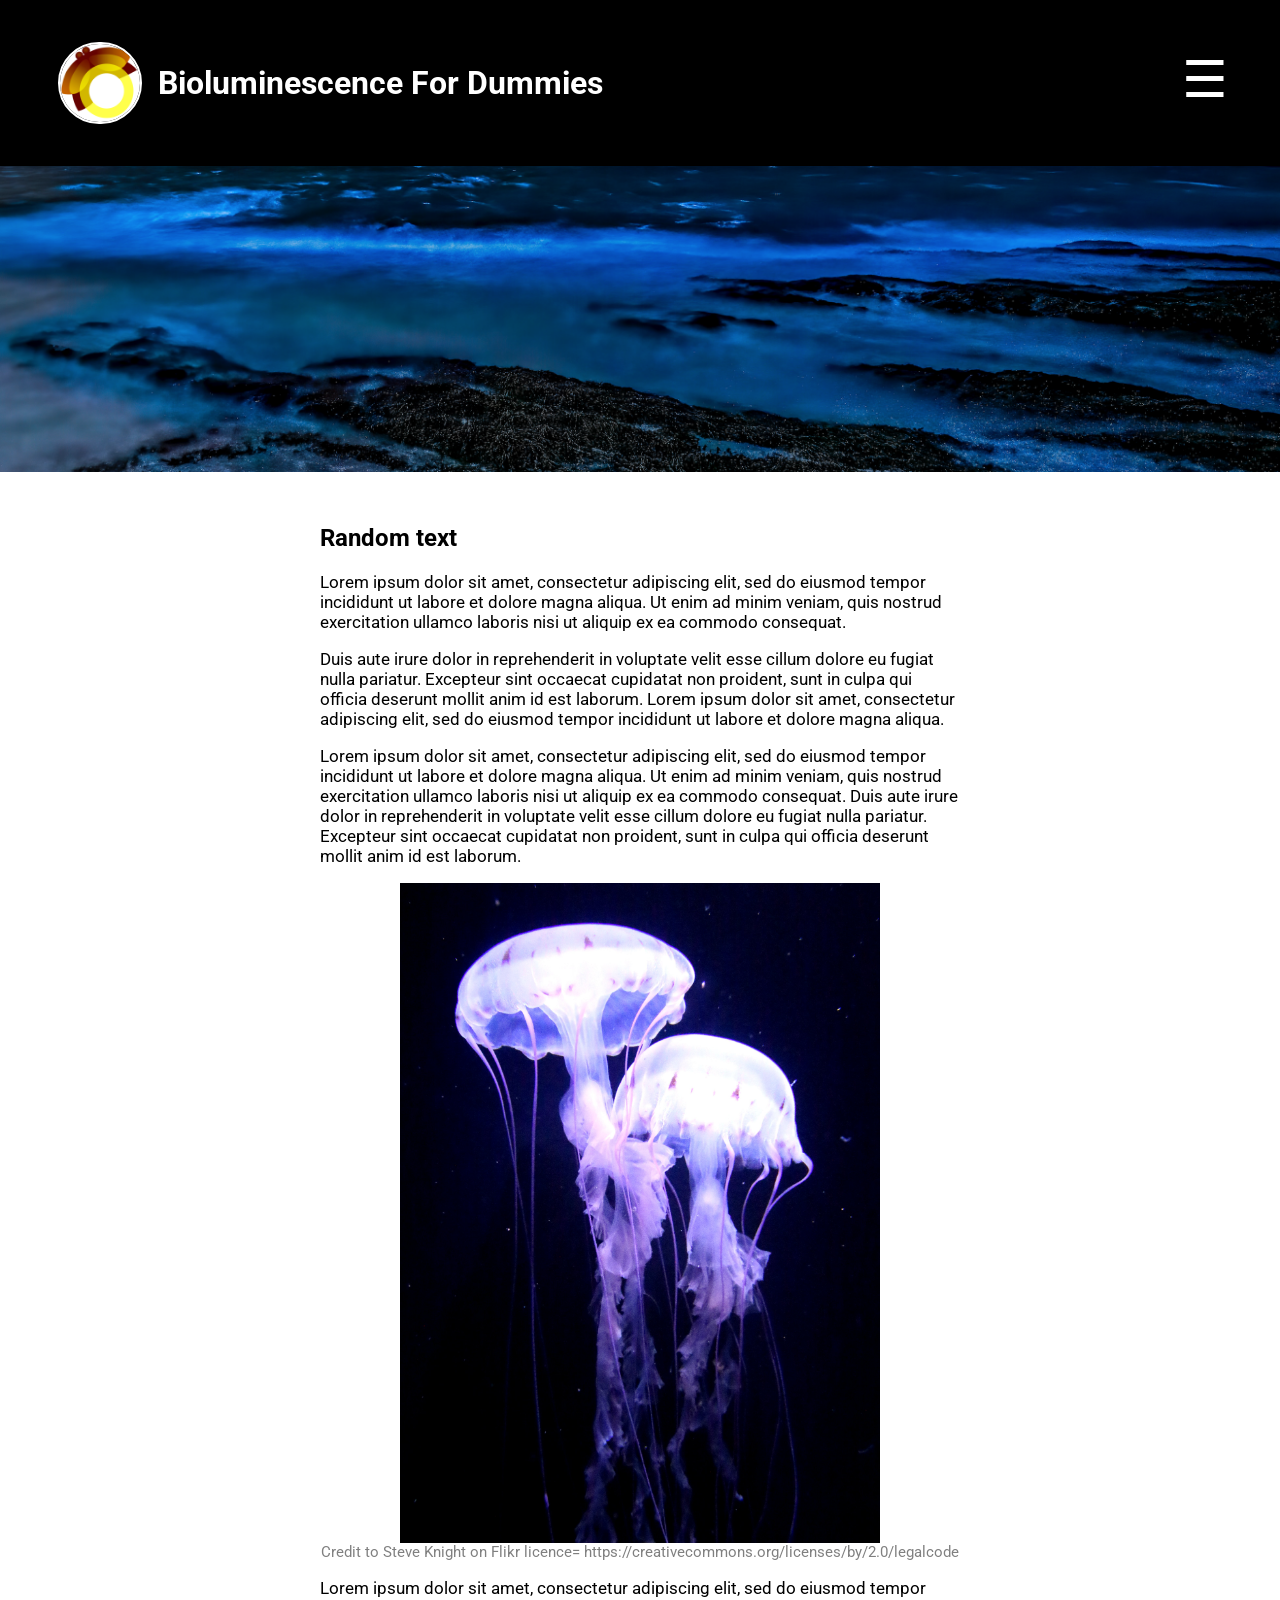
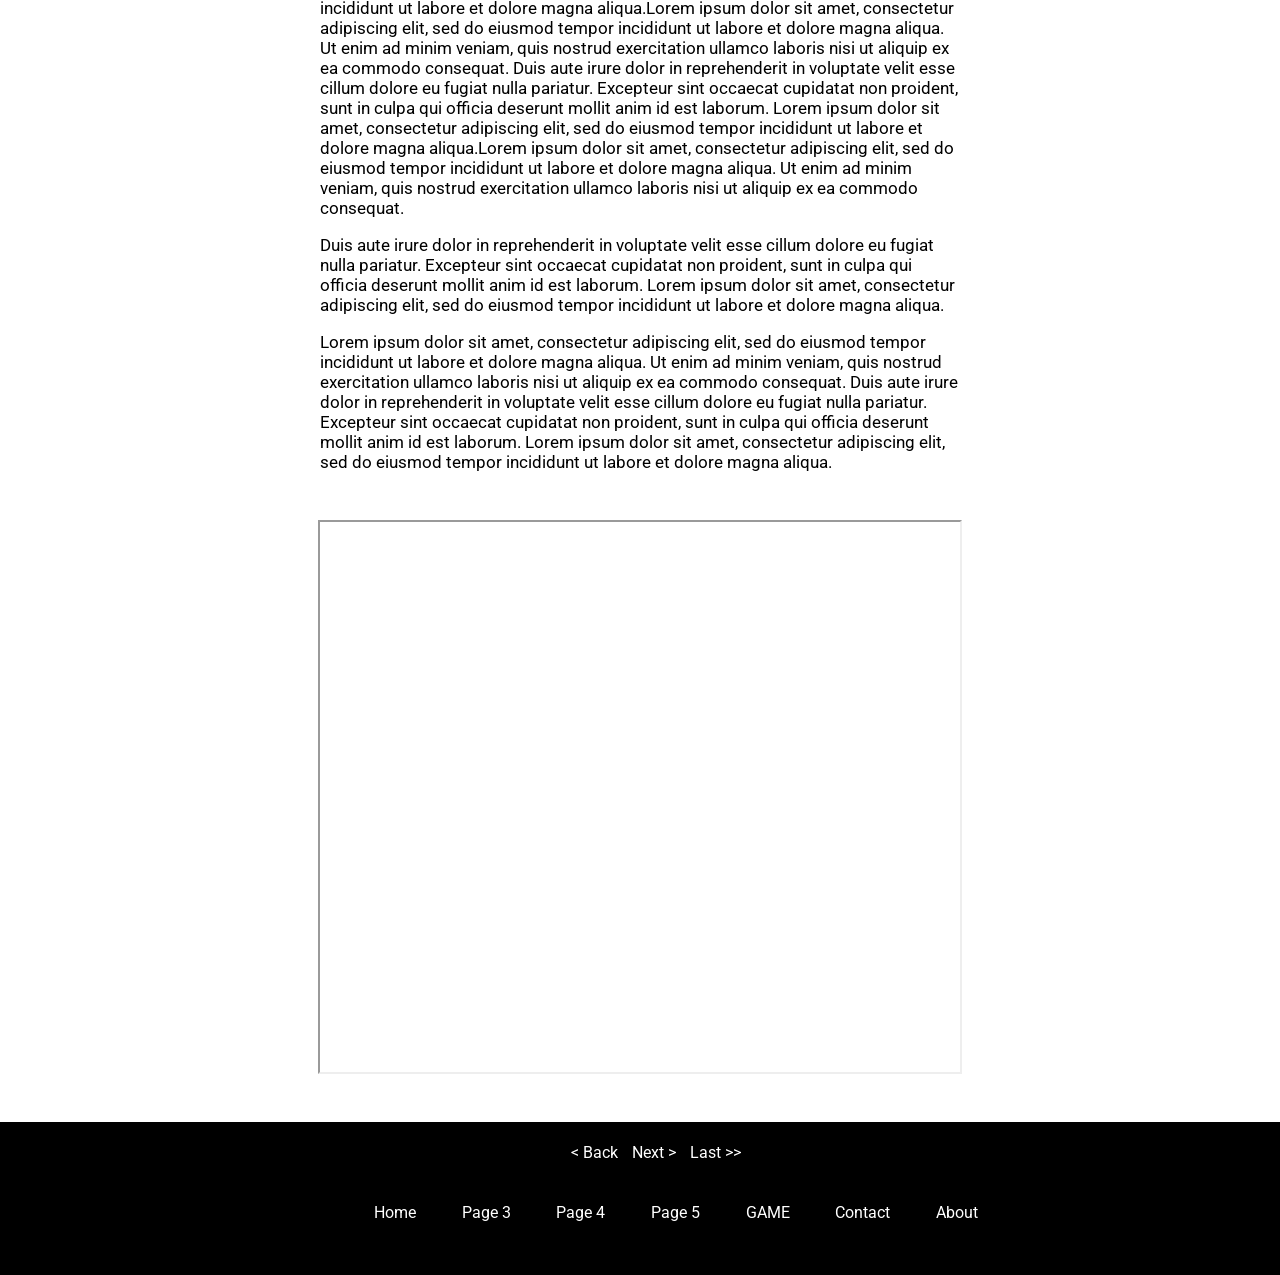
==== commit eba8f90a: "Nav for pages 1 and 2 Swapped navs so page one has bar and page 2 have open out side nav" ====
--- a/page2.html
+++ b/page2.html
@@ -12,12 +12,24 @@
     <title>Bioluminecence EPQ</title>
 </head>
 <body>
+    <div id = "sidenav" class="sidenav">
+        <a href="javascript:void(0)" class="closebtn" onclick="closeNav()">&times;</a>
+        <a href="index.html">Home</a>
+        <a href="page2.html">The Science</a>
+        <a href="page3.html">Fireflies</a>
+        <a href="page4.html">The Sea</a>
+        <a href="page5">Quiz</a>
+        <a href="page6">Which Bioluminescent Animal Are You?</a>
+        <a href="page7">Bibliography</a>
+    </div>
+
     <div class="title">
         <img src="logo.png" alt="logo.">
         <h1>Bioluminescence For Dummies</h1>
+        <span class="lines" id="lines" style="cursor:pointer" onclick="openNav()" style="color:white;">&#9776;</span>
     </div>
 
-    <div class="sidebar">
+    <!--<div class="sidebar">
         <nav>
             <ul>
                 <li><a href="index.html">Place</a></li>
@@ -29,7 +41,7 @@
                 <li><a href="page7">Down</a></li>
             </ul>
         </nav>
-    </div>
+    </div>-->
     <div class="head_img">
         <img src="sea.png" style="width:100%; height: auto;">
     </div>
@@ -66,4 +78,17 @@
         </ul>
     </div>
 
+    <script>
+        function openNav() {
+        document.getElementById("sidenav").style.width = "250px";
+        //document.getElementById("main").style.marginRight = "350px";
+        document.getElementById("lines").style.color = "black";
+        }
+        
+        function closeNav() {
+        document.getElementById("sidenav").style.width = "0";
+        document.getElementById("main").style.marginRight= "0";
+        document.getElementById("lines").style.color = "white";
+        }
+    </script>
 </body>
--- a/styles2.css
+++ b/styles2.css
@@ -16,27 +16,37 @@
     display: flex;
     flex-flow: row nowrap;
 	align-items: center;
+	justify-content: left;
 }
 
 .title img {
-	flex-basis: 10%;
+	flex-basis: 2%;
     text-align: right;
     margin-right: 1rem;
 	width: 5em;
-	margin-left: 17.4%;
+	margin-left: 2%;
 	border-radius:9em;
 	border: 2px solid white;
+	height: 2%;
+	justify-content: center;
+}
+.lines {
+	text-align: right;
+	margin-right: 4vw;
+	margin-bottom: 0.5vw;
+	color: white;
+	font-size:4vw;
 }
 
 h1{
-	font-size: 3.2rem;
+	font-size: 2rem;
 	font-weight: bold;
 	flex-basis: 80%;
     margin: 2rem 0 2rem 0;
 	text-align: left;
 }
 
-nav{
+/*nav{
 	display: flex;
 	width: 100%;
 	float: none;
@@ -77,6 +87,65 @@
   nav a:hover {
 	background-color: rgb(255, 217, 0);
 	color: black; 
+  }*/
+
+  .sidenav{
+	/*display: flex;
+	width: 100%;
+	float: none;
+	border-bottom: 0.25vw solid white;
+	border-top: 0.25vw solid white;
+	background-color: black;
+	padding: 0.15vw 0;
+	margin: 0;*/
+	height: 100%;
+	width: 0;
+	position: fixed;
+	z-index: 1;
+	top: 0;
+	right: 0;
+	background-color: #111;
+	overflow-x: hidden;
+	transition: 0.5s;
+	padding-top: 60px;
+	text-align: right;
+}
+
+
+
+.sidenav a {
+	/*border: 0px solid green;
+	font-size: 1.5vw;
+	color: white;
+	font-weight: bold;
+	text-decoration: none;
+	display: block;
+	padding: 0.3vw;*/
+	padding: 8px 32px 8px 8px;
+	text-decoration: none;
+	font-size: 25px;
+	color: #818181;
+	display: block;
+	transition: 0.3s;
+}
+
+.sidenav a:hover {
+	/*background-color: rgb(255, 217, 0);
+	color: black;*/
+	color: #f1f1f1;
+}
+
+.sidenav .closebtn {
+	position: absolute;
+	top: 0;
+	left: 25px;
+	font-size: 36px;
+	margin-right: 50px;
+  }
+
+@media screen and (max-height: 450px) {
+	.sidenav {padding-top: 15px;}
+	.sidenav a {font-size: 18px;}
   }
 
 ul {
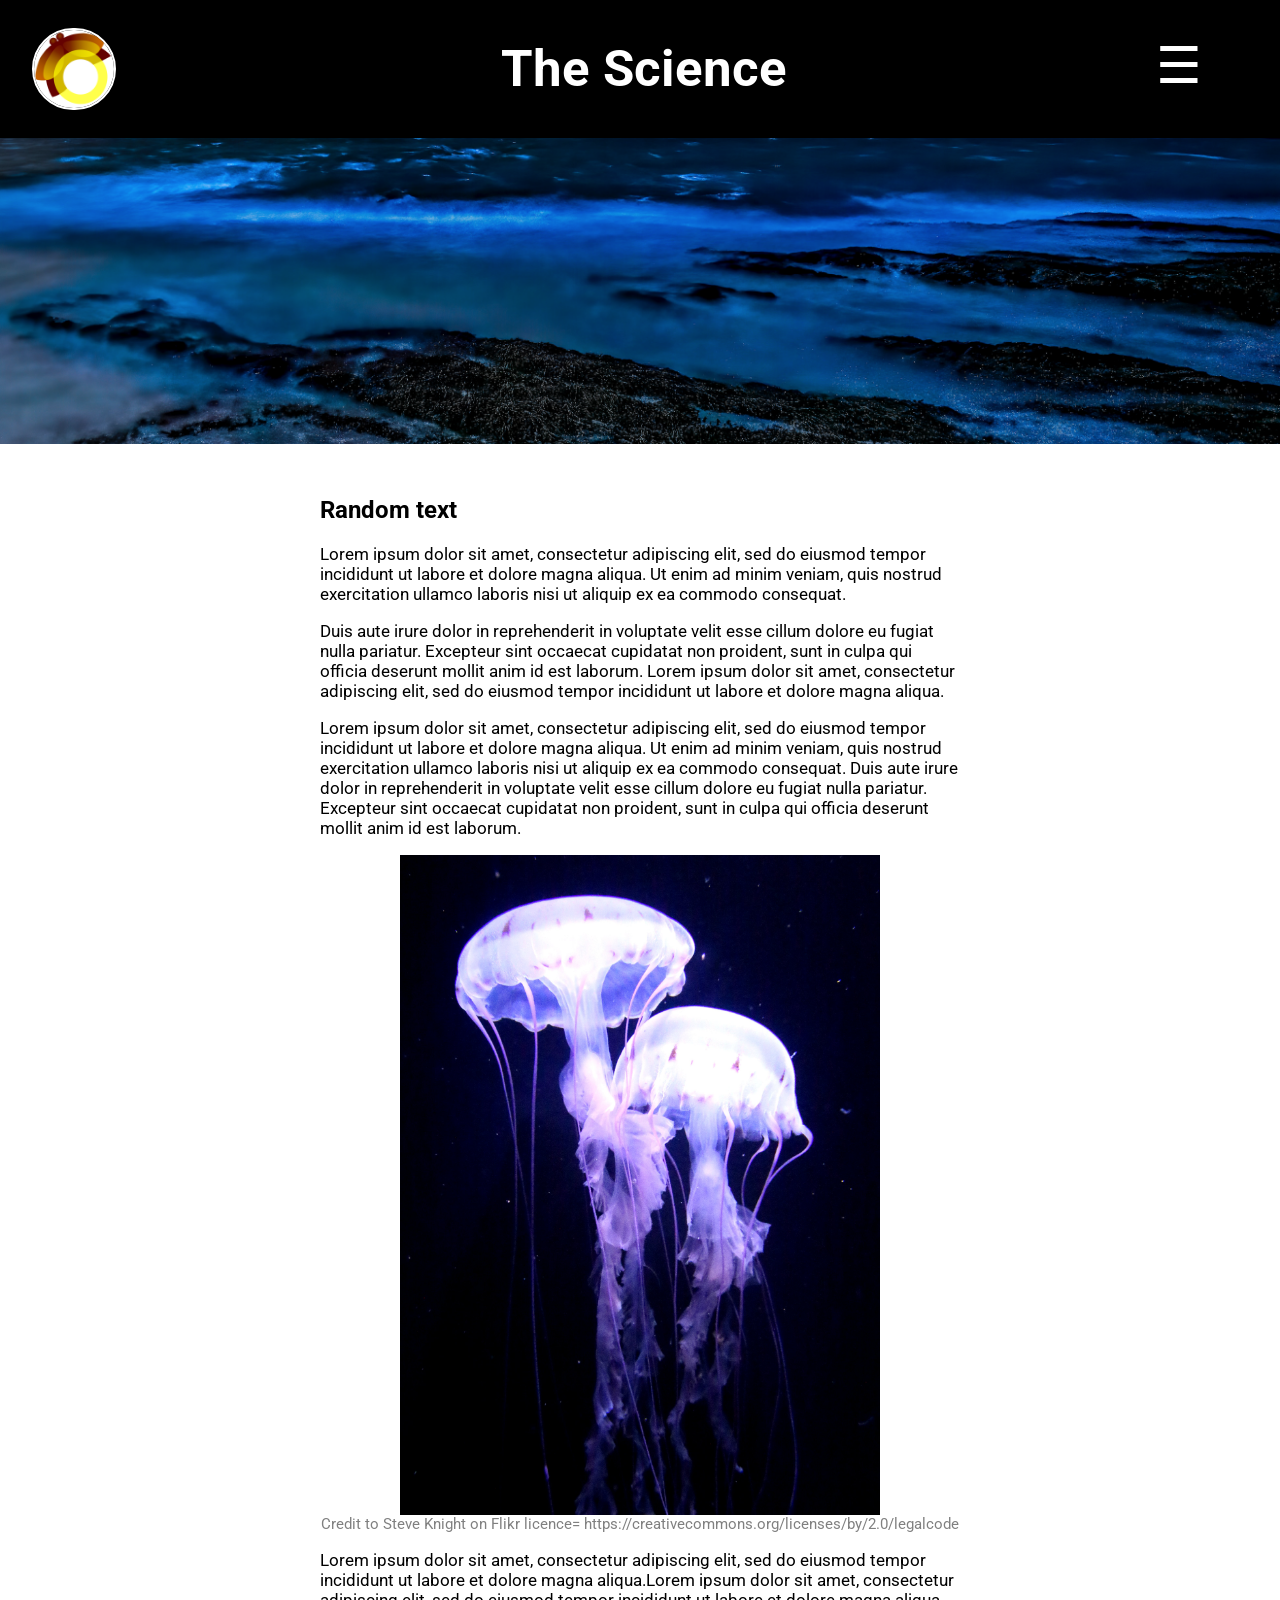
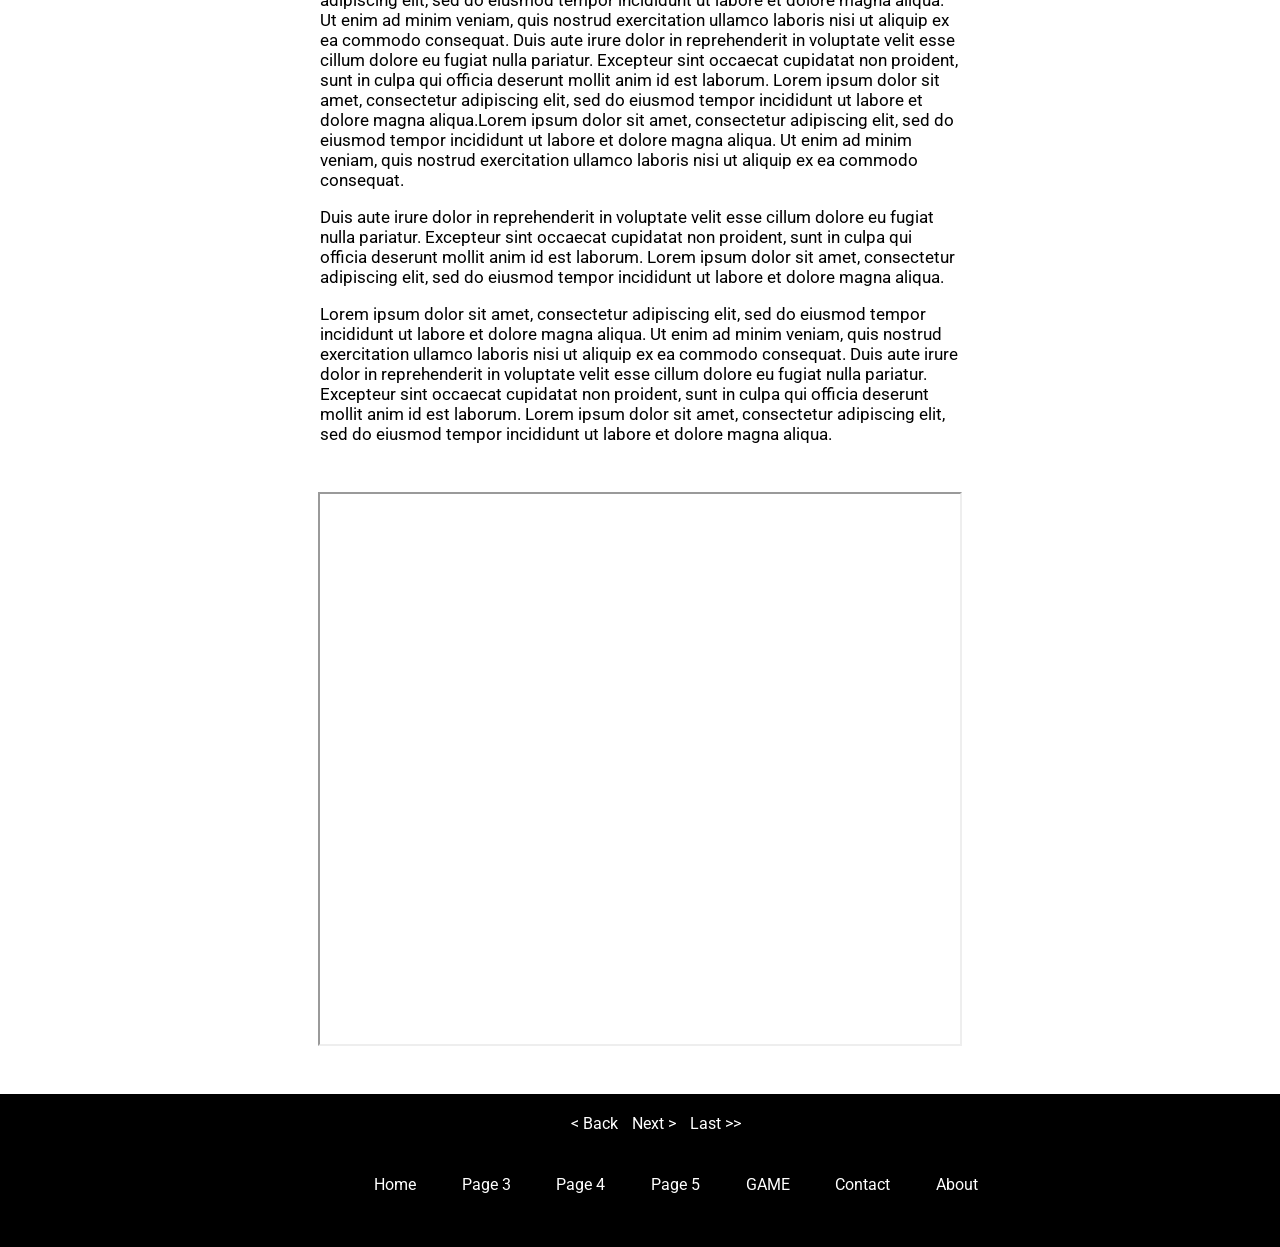
==== commit bb3b691a: "title page 2" ====
--- a/page2.html
+++ b/page2.html
@@ -25,7 +25,7 @@
 
     <div class="title">
         <img src="logo.png" alt="logo.">
-        <h1>Bioluminescence For Dummies</h1>
+        <h1>The Science</h1>
         <span class="lines" id="lines" style="cursor:pointer" onclick="openNav()" style="color:white;">&#9776;</span>
     </div>
 
--- a/styles2.css
+++ b/styles2.css
@@ -9,7 +9,7 @@
 }
 
   .title {
-	padding: 2rem;
+	padding: 0.4rem;
 	background-color: black;
 	color: white;
 	width: 100%;
@@ -39,11 +39,11 @@
 }
 
 h1{
-	font-size: 2rem;
+	font-size: 3.2rem;
 	font-weight: bold;
 	flex-basis: 80%;
     margin: 2rem 0 2rem 0;
-	text-align: left;
+	text-align: center;
 }
 
 /*nav{
